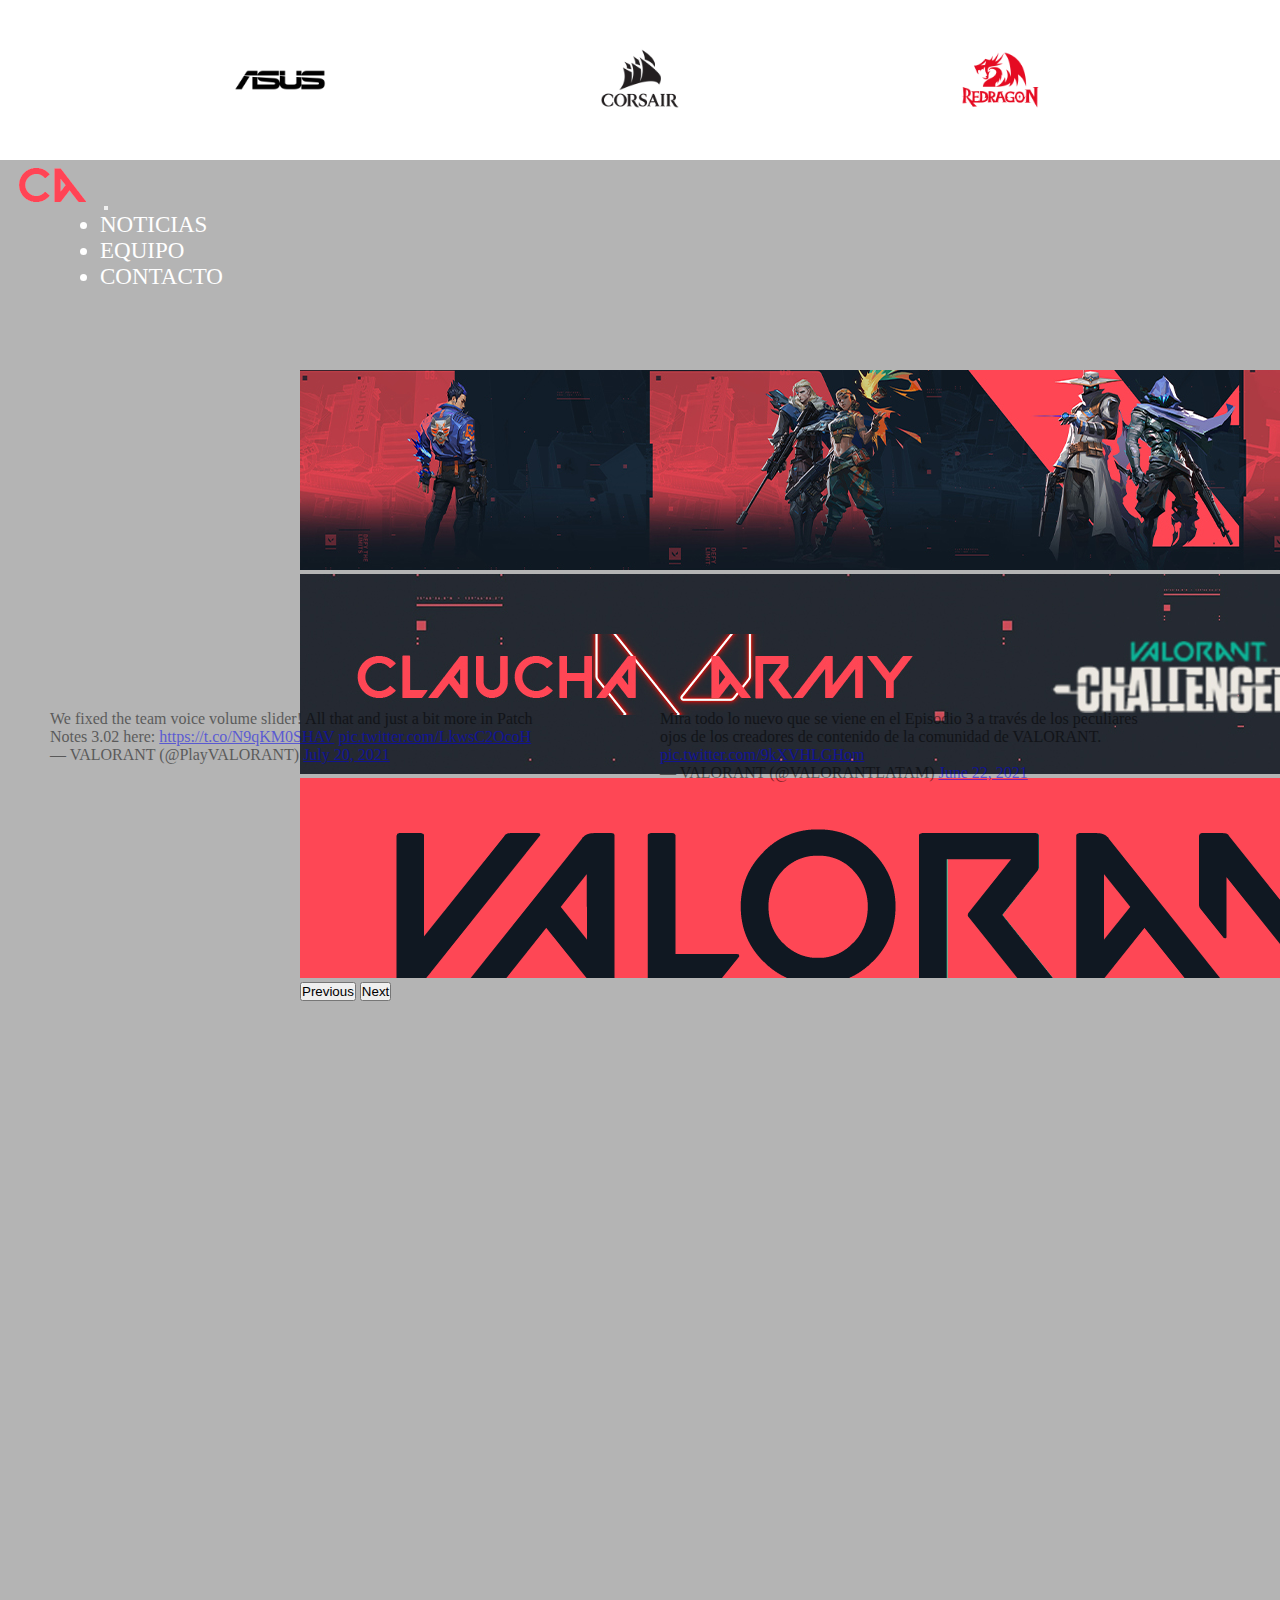
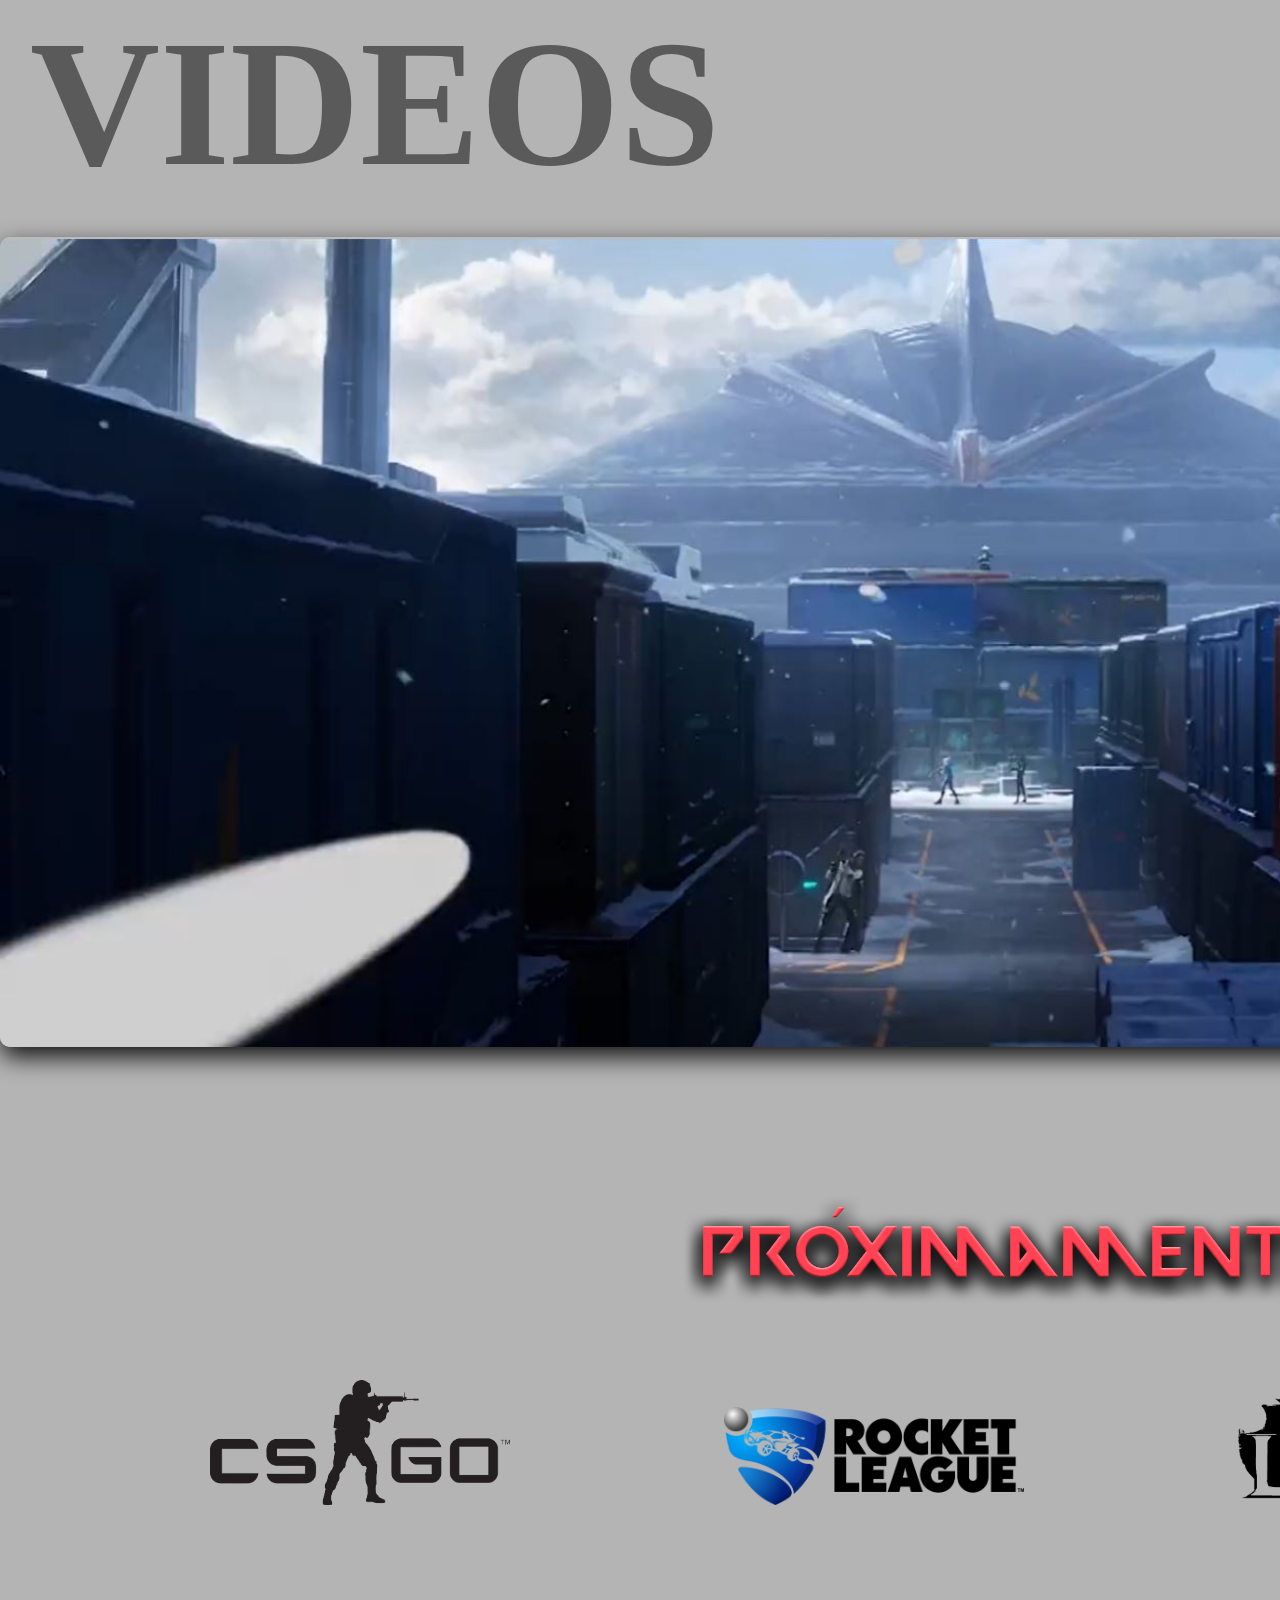
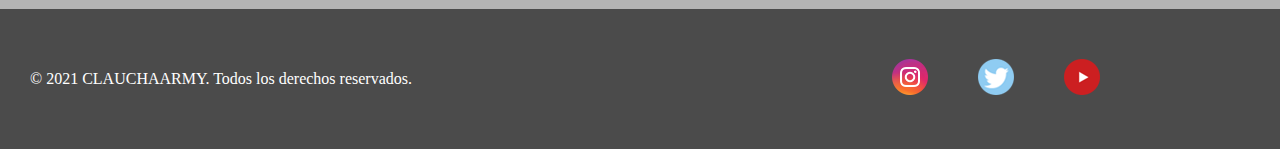
==== index.html @ 6632ad0b "se agrega responsive con exito" ====
<!doctype html>
<html lang="en">

<head>
    <meta charset="utf-8">
    <meta name="viewport" content="width=device-width, initial-scale=1">
    <link href="https://cdn.jsdelivr.net/npm/bootstrap@5.0.2/dist/css/bootstrap.min.css" rel="stylesheet"
        integrity="sha384-EVSTQN3/azprG1Anm3QDgpJLIm9Nao0Yz1ztcQTwFspd3yD65VohhpuuCOmLASjC" crossorigin="anonymous">
    <title>[C.A]</title>
    <link rel="shortcut icon" href="./icon/favicon.jpg" type="image/x-icon">
    <link rel="stylesheet" href="./css/style.css">
</head>

<body>

    <header class="headerIndex">
        <img class="imgIndex" src="./img/asus.png" alt="">
        <img class="imgIndex" src="./img/corsair.png" alt="">
        <!-- <img class="imgIndex" src="./img/razer.png" alt=""> -->
        <img class="imgIndex" src="./img/redragon.png" alt="">
    </header>


    <nav class="navbar navbar-expand-lg navbar-dark bg-dark">
        <div class="container-fluid">
            <a class="navbar-brand" href="#"><img src="./icon/logboton.png" alt=""></a>
            <button class="navbar-toggler" type="button" data-bs-toggle="collapse" data-bs-target="#navbarText"
                aria-controls="navbarText" aria-expanded="false" aria-label="Toggle navigation">
                <span class="navbar-toggler-icon"></span>
            </button>
            <div class="collapse navbar-collapse" id="navbarText">
                <ul class="navbar-nav me-auto mb-2 mb-lg-0">
                    <li class="nav-item">
                        <a class="nav-link" href="./html/noticias.html">Noticias</a>
                    </li>
                    <li class="nav-item">
                        <a class="nav-link" href="./html/equipo.html">Equipo</a>
                    </li>
                    <li class="nav-item">
                        <a class="nav-link" href="./html/contacto.html">Contacto</a>
                    </li>
                </ul>
            </div>
        </div>
    </nav>

    <div class="conteiner">

        <div class="carrucel">
            <div id="carouselExampleFade" class="carousel slide carousel-fade" data-bs-ride="carousel">
                <div class="carousel-inner">
                    <div class="carousel-item active">
                        <a href="#"><img src="./img/Valorantcarr1.jpg" class="d-block w-100" alt="..."></a>
                    </div>
                    <div class="carousel-item">
                        <a href="#"><img src="./img/Valorantcarr2.jpg" class="d-block w-100" alt="..."></a>
                    </div>
                    <div class="carousel-item">
                        <a href="#"></a><img src="./img/gifLogo.gif" class="d-block w-100" alt="..."></a>
                    </div>
                </div>
                <button class="carousel-control-prev" type="button" data-bs-target="#carouselExampleFade"
                    data-bs-slide="prev">
                    <span class="carousel-control-prev-icon" aria-hidden="true"></span>
                    <span class="visually-hidden">Previous</span>
                </button>
                <button class="carousel-control-next" type="button" data-bs-target="#carouselExampleFade"
                    data-bs-slide="next">
                    <span class="carousel-control-next-icon" aria-hidden="true"></span>
                    <span class="visually-hidden">Next</span>
                </button>
            </div>
        </div>
        <div class="index1">
            <blockquote class="twitter-tweet">
                <p lang="en" dir="ltr">We fixed the team voice volume slider! All that and just a bit more in Patch
                    Notes 3.02 here:
                    <a href="https://t.co/N9qKM0SHAV">https://t.co/N9qKM0SHAV</a> <a
                        href="https://t.co/LkwsC2OcoH">pic.twitter.com/LkwsC2OcoH</a>
                </p>&mdash; VALORANT (@PlayVALORANT) <a
                    href="https://twitter.com/PlayVALORANT/status/1417484693608542209?ref_src=twsrc%5Etfw">July 20,
                    2021</a>
            </blockquote>
            <script async src="https://platform.twitter.com/widgets.js" charset="utf-8"></script>
        </div>
        <div class="index2">
            <blockquote class="twitter-tweet">
                <p lang="es" dir="ltr">Mira todo lo nuevo que se viene en el Episodio 3 a través de los peculiares
                    ojos
                    de los
                    creadores de contenido de la comunidad de VALORANT. <a
                        href="https://t.co/9kXVHLGHom">pic.twitter.com/9kXVHLGHom</a></p>&mdash; VALORANT
                (@VALORANTLATAM) <a
                    href="https://twitter.com/VALORANTLATAM/status/1407352677143650310?ref_src=twsrc%5Etfw">June 22,
                    2021</a>

            </blockquote>
            <script async src="https://platform.twitter.com/widgets.js" charset="utf-8"></script>
        </div>
        </main>
        <div class="tablaIndex">
            <table class="table table-dark table-striped">
                <thead>
                    <tr>
                        <th scope="col">TORNEOS OFICIALES </th>
                        <th scope="col">TEAM CLAUCHAARMY</th>
                        <th scope="col"><img src="/icon/logboton.png" alt=""></th>
                    </tr>
                </thead>
                <tbody>
                    <tr>
                        <th scope="row">20 Agosto</th>
                        <td>VALORANT</td>
                        <td>Ignition Series</td>

                    </tr>
                    <tr>
                        <th scope="row">31 Agosto</th>
                        <td>VALORANT</td>
                        <td>Valorant VERSUS</td>

                    </tr>
                    <tr>
                        <th scope="row">5 Septiembre</th>
                        <td>VALORANT</td>
                        <td>Valorant Challenger</td>

                    </tr>
                    <tr>
                        <th scope="row">15 Septiembre</th>
                        <td>VALORANT</td>
                        <td>Valorant Challenger</td>

                    </tr>
                    <tr>
                        <th scope="row">2 Agosto</th>
                        <td>VALORANT</td>
                        <td>Valorant Challenger</td>

                    </tr>
                    <tr>
                        <th scope="row">16 Agosto</th>
                        <td>VALORANT</td>
                        <td>Valorant Challenger</td>

                    </tr>
                    <tr>
                        <th scope="row">-</th>
                        <td>-</td>
                        <td>-</td>

                    </tr>
                    <tr>
                        <th scope="row">-</th>
                        <td>-</td>
                        <td>-</td>

                    </tr>
                    <tr>
                        <th scope="row">-</th>
                        <td>-</td>
                        <td>-</td>

                    </tr>


                </tbody>
            </table>
        </div>
        <div class="mediaVideo">

            <div class="cajaVideo">
                <div class="linkVideo">
                    <a href="./html/videos.html">
                        <h3>VIDEOS</h3>
                    </a>
                </div>
                <video id="videoIndex" src="./video/Retake-hero-desktop.mp4" autoplay loop muted
                    poster="./img/poster.JPG"></video>
            </div>
        </div>
        <div class="subNoticia">
            <img id="imgSub" src="./img/Próximamente.png" alt="">
        </div>
        <div class="subnoti">
            <img src="./img/teamcsgo.png" alt=""> <img class="subnoti" src="./img/rocket-team.png" alt=""> <img
                class="subnoti" src="./img/Lol-team.png" alt="">
        </div>
    </div>
    </div>


    <footer class="footerClass">
        <p class="derechos">© 2021 CLAUCHAARMY. Todos los derechos reservados.</p>
        <div class="redes">
            <a target="_blank" href="https://www.instagram.com/claucha_army/"><img src="./icon/social_instagram.png"
                    alt=""></a> <a target="_blank" href="https://twitter.com/LukitasAranda"><img
                    src="./icon/social_twitter.png" alt=""></a><a target="_blank"
                href="https://www.youtube.com/channel/UCp8lCw_TEuAUe3MjjVn-g2Q"><img src="./icon/social_youtube.png"
                    alt=""></a>
        </div>
    </footer>

    <script src="https://cdn.jsdelivr.net/npm/@popperjs/core@2.9.2/dist/umd/popper.min.js"
        integrity="sha384-IQsoLXl5PILFhosVNubq5LC7Qb9DXgDA9i+tQ8Zj3iwWAwPtgFTxbJ8NT4GN1R8p"
        crossorigin="anonymous"></script>
    <script src="https://cdn.jsdelivr.net/npm/bootstrap@5.0.2/dist/js/bootstrap.min.js"
        integrity="sha384-cVKIPhGWiC2Al4u+LWgxfKTRIcfu0JTxR+EQDz/bgldoEyl4H0zUF0QKbrJ0EcQF"
        crossorigin="anonymous"></script>
</body>

</html>
---- css/style.css ----
* {
  margin: 0;
  padding: 0;
}

body {
  width: 100%;
  background-color: rgb(180, 180, 180)
}

/* header */

.headerIndex {
  background-color: #fff;
  display: flex;
  justify-content: space-evenly;
  align-items: center;
}

.imgIndex {
  margin: 30px;
  display: flex;
  width: 100px;
  height: auto;
}

/* navbar */

.logboton {
  margin-left: 50px;
  padding-top: -10px;
}

.nav-menu {
  display: -webkit-box;
  display: -ms-flexbox;
  display: flex;
  -webkit-box-pack: start;
      -ms-flex-pack: start;
          justify-content: flex-start;
  margin-right: 40px;
  list-style: none;
}

.nav-item {
  margin-left: 100px;
  text-transform: uppercase;
  color: #fff;
  font-size: 23px;
}

.nav-link {
  color: white;
  text-decoration: none;
}

.nav-link:hover {
  color: #fff;
  border-radius: 10px 5px;
  background-color: rgba(196, 83, 68, 0.733);
  -webkit-transition: all 0.5ms linear;
  transition: all 0.5ms linear;
}

/* main */

.logoIndex {
  min-width: 50%;
  min-height: 50%;
  margin-right: 20rem;
}

.index1 {
  width: 500px;
  height: 800px;
  margin: 50px;
  opacity: 0.5;
}

.index1:hover {
  opacity: 1;
}

.index2 {
  width: 500px;
  height: 800px;
  margin: 50px;
  opacity: 0.5;
}

.index2:hover {
  opacity: 1;
}

/* tabla */

.tablaIndex {
  margin: 30px;
  width: auto;
  margin-top: 50px;
}

/* video */

#videoIndex {
  margin-bottom: 100px;
  width: 100%;
  height: auto;
  border-radius: 10px;
  box-shadow: 1px 10px 25px rgba(0,0,0,0.9);
  z-index: 100;
}

.mediaVideo .linkVideo {
  font-family: fantasy;
  z-index: 200;
}

.mediaVideo .linkVideo a {
  color: rgba(0,0,0,0.5);
  text-decoration: none;
}

.mediaVideo .linkVideo a:hover {
  transition: 0.6s;
  color: #fff;
}

.mediaVideo .linkVideo a h3 {
  font-size: 180px;
  margin: 30px;
}

/* subnoticias */

.subNoticia {
  font-family: fantasy;
  font-size: 120px;
  color: #fff;
}

.subnoti img {
  padding-bottom: 100px;
  width: 300px;
  height: auto;
  margin-left: 210px;
}

/* footer */

.footerClass {
  position: relative;
  background-color: #4b4b4b;
  display: flex;
  justify-content: space-between;
  align-items: center;
  padding: 30px;
}

.redes {
  display: -webkit-box;
  display: -ms-flexbox;
  display: flex;
  -webkit-box-align: center;
      -ms-flex-align: center;
          align-items: center;
  -webkit-box-pack: center;
      -ms-flex-pack: center;
          justify-content: center;
  padding: 20px;
  padding-right: 100px;
  color: white;
}

.redes img {
  padding-right: 50px;
}

.derechos {
  color: white;
  font-family: fantasy;
}

.carrucel {
  margin-left: 300px;
  width: 1300px;
  height: 200px;
  margin-top: 80px;
  margin-bottom: 80px;
}

#carouselExampleFade {
  border-radius: 5px;
}

.conteiner {
  display: grid;
  grid-template-columns: repeat(3, 1fr);
  grid-template-rows: repeat(5, auto);
  gap: 10px;
}

.conteiner .carrucel {
  grid-column: 1 / -1;
  grid-row: 1 / 2;
}

.conteiner .index1 {
  grid-column: 1 / 2;
  grid-row: 2 / 2;
}

.conteiner .index2 {
  grid-column: 2 / 2;
  grid-row: 2 / 3;
}

.conteiner .tablaIndex {
  grid-column: 3 / 4;
  grid-row: 3 / 2;
}

.conteiner .mediaVideo {
  grid-column: -4 / -1;
  grid-row: 3 / 3;
}

.conteiner .linkVideo {
  grid-column: -4 / -1;
  grid-row: 3 / 3;
}

.conteiner .subNoticia {
  grid-column: 2 / 3;
  grid-row: 4 / 4;
}

.conteiner .subnoti {
  grid-column: 1 / 4;
  grid-row: 5 / 6;
}

/* html videos */

#tituloVid h3{
  color: #ff4555;
  font-family: fantasy;
  width: 20%;
  padding-left: 20px;
  margin: 40px;
  font-size: 30px;
  border: 2px solid #ffffff;
  border-radius: 10px;
}

.conteinerVideos {
  display: grid;
  grid-template-columns: repeat(3, 0.5fr);
  grid-template-rows: repeat(2, auto);
  gap: 10px;
}

.conteinerVideos .video1 {
  grid-column: 1 / 2;
  grid-row: 1 / 2;
}

.conteinerVideos .video2 {
  grid-column: 2 / 3;
  grid-row: 1 / 2;
}

.conteinerVideos .video3 {
  -ms-grid-column: 3;
  -ms-grid-column-span: 1;
  grid-column: 3 / 4;
  -ms-grid-row: 1;
  -ms-grid-row-span: 1;
  grid-row: 1 / 2;
}

.conteinerVideos .video4 {
  -ms-grid-column: 2;
  -ms-grid-column-span: -1;
  grid-column: 2 / 1;
  -ms-grid-row: 2;
  grid-row: 2 / 2;
}

.conteinerVideos .video5 {
  -ms-grid-column: 2;
  grid-column: 2 / 2;
  -ms-grid-row: 2;
  -ms-grid-row-span: 1;
  grid-row: 2 / 3;
}

.conteinerVideos .video6 {
  -ms-grid-column: 3;
  -ms-grid-column-span: 1;
  grid-column: 3 / 4;
  -ms-grid-row: 2;
  -ms-grid-row-span: 1;
  grid-row: 2 / 3;
}

#titulovid {
  margin: 30px;
}

.videohtml {
  margin: 30px;
  margin-bottom: 100px;
}

/* html equipo */

.box-equipo {
  margin-top: 100px;
  height: auto;
}

.box-equipo .imgEquipo {
  margin: 120px;
  border: 4px solid #fff;
  border-radius: 10px;
  filter: grayscale(100%);
  transition: all 800ms linear;

}

.imgEquipo{
    margin: 25px;
    opacity: 0.8;
    border: 10px solid #eee;
}
 
.imgEquipo:hover {
  transition: all 800ms linear;
  opacity: 1;
  -webkit-box-shadow: 0px 0px 20px rgba(255,255,255,0.8);
  -moz-box-shadow: 0px 0px 20px rgba(255,255,255,0.8);
  box-shadow: 0px 0px 20px rgba(255,255,255,0.8);
  filter: grayscale(0%);
}





/* html noticias */
.contNoticias {
  background-image: url(../img-noticias/backg-noticias.jpg);
}

.noticiasNew {
  display: flex;
  flex-direction: column;
  align-items: flex-start;
  margin: 120px 0px 150px 50px;

}

.noticiasNew img {
  border: 3px solid #fff;
  border-radius: 10px;
}

.noticiasNew a {
  color: #fff;
  text-decoration: none;
}

.noticiasNew p {
  margin-bottom: 120px;
  text-transform: uppercase;
  font-family: fantasy;
}

/* html contacto */

.cajaFormulario {
  background-color: rgb(26, 25, 25);
  margin: 100px;
  width: 300px;
  height: 800px;
  border: 2px solid white;
  box-shadow: 25px 15px 20px rgba(0,0,0,0.5);
  border-radius: 10px;

}
.formulario {
  margin: 50px;
}

.labelblanco {
    color: white;
}

.checks {
  margin: 5px; 
}

.pais {
  margin-bottom: 30px;
}



.contenedorGrid {
  display: grid;
  grid-template-columns: repeat(3, 0.5fr);
  grid-template-rows: repeat(2, auto);
  gap: 10px;
}

.contenedorGrid .cajaFormulario {
  grid-column: 1 / 2;
  grid-row: 1 / 2 ;
}

.contenedorGrid .cajaRedes {
  grid-column: 2 / 4;
  grid-row: 1 / 2;
}

.cajaRedes {
  display: flex;
  height: 100vh;
  align-items: center;

}

.cajaRedes ul li {
  display: inline-block;
  margin: 0 5px;
  text-align: center;
}

.cajaRedes ul li a {
  display: block;
  padding: 10px;
  line-height: 50px;
  font-size: 18px;
  
}

.cajaRedes ul li a img {
  width: 130px;
  height: auto;
  filter: grayscale(100%);
  transition: all 500ms linear;
}

.cajaRedes ul:hover a {
  filter: blur(2px);
}

.cajaRedes ul li a:hover {
  transform: translateY(20px) scale(1.05);
  filter: none;
}

.cajaRedes ul li a img:hover {
  width: 130px;
  height: auto;
  filter: grayscale(0%);
    transition: all 500ms linear;
}

@media screen and (max-width: 800px) {

  body {
    width: 100%;
  }

  .conteiner {
  display: flex;
  flex-direction: column;
 }

  .headerIndex {
  background-color: #fff;
  display: flex;
  }
  
  .imgIndex {
  margin: 0;
  display: flex;
  height: auto;
  }
}

/* main */

@media screen and (max-width: 800px) {
  
  .nav-link {
  width: 50%;
 }

  .carrucel {
   margin: 0px;
  width: 100%;
  height: auto;
 }
 
  .index1 {
  width: 100%;
  height: auto;
  opacity: 0.5;
  margin: 0%;
 }
 .index2 {
  width: 100%;
  height: auto;
  opacity: 0.5;
  margin: 0%;
 }

 .tablaIndex {
  margin: 0%;
  width: 100%;
  margin-top: 20px;
 }
 .mediaVideo {
   display: grid;
   grid-template-columns: repeat(1, 1fr);
   grid-template-rows: repeat(1, auto);
 }

 #videoIndex {
   grid-column: 1 / 2;
   grid-row: 1 / 2;
 }

  .cajaVideo .linkVideo a h3{
    grid-column: 1 / 2 ;
    grid-row: 1 / 2 ;
  }

 #videoIndex {
  margin-bottom: 100px;
  width: 100%;
  height: auto;
  border-radius: 10px;
  box-shadow: 1px 10px 25px rgba(0,0,0,0.9);
  z-index: 100;
 }

 /* .cajaVideo .linkVideo {
  font-family: fantasy;
  z-index: 200;
 } */

 .linkVideo a {
  color: #fff;
  text-decoration: none;
 }

 .cajaVideo .linkVideo a h3 {
  font-size: 30px;
  margin: 30px;
 }

 #imgSub {
   width: 20rem;

 }
 
 .subnoti img {
  width: 80px;
  height: auto;
  margin: 10px;
  margin-left: 20px;
}

}

/* html equipo */

@media screen and (max-width: 800px) {

  .box-equipo {
    display: flex;
    flex-direction: column;
   margin-top: 100px;
   height: auto;
 }

 .box-equipo .imgEquipo {
  margin: 10px;
  border: 4px solid #fff;
  border-radius: 10px;
  filter: grayscale(100%);
  transition: all 800ms linear;

 }

 .imgEquipo{
    margin: 25px;
    opacity: 0.8;
    border: 10px solid #eee;
 }
 
 .imgEquipo:hover {
  transition: all 800ms linear;
  opacity: 1;
  -webkit-box-shadow: 0px 0px 20px rgba(255,255,255,0.8);
  -moz-box-shadow: 0px 0px 20px rgba(255,255,255,0.8);
  box-shadow: 0px 0px 20px rgba(255,255,255,0.8);
  filter: grayscale(0%);
 }
}
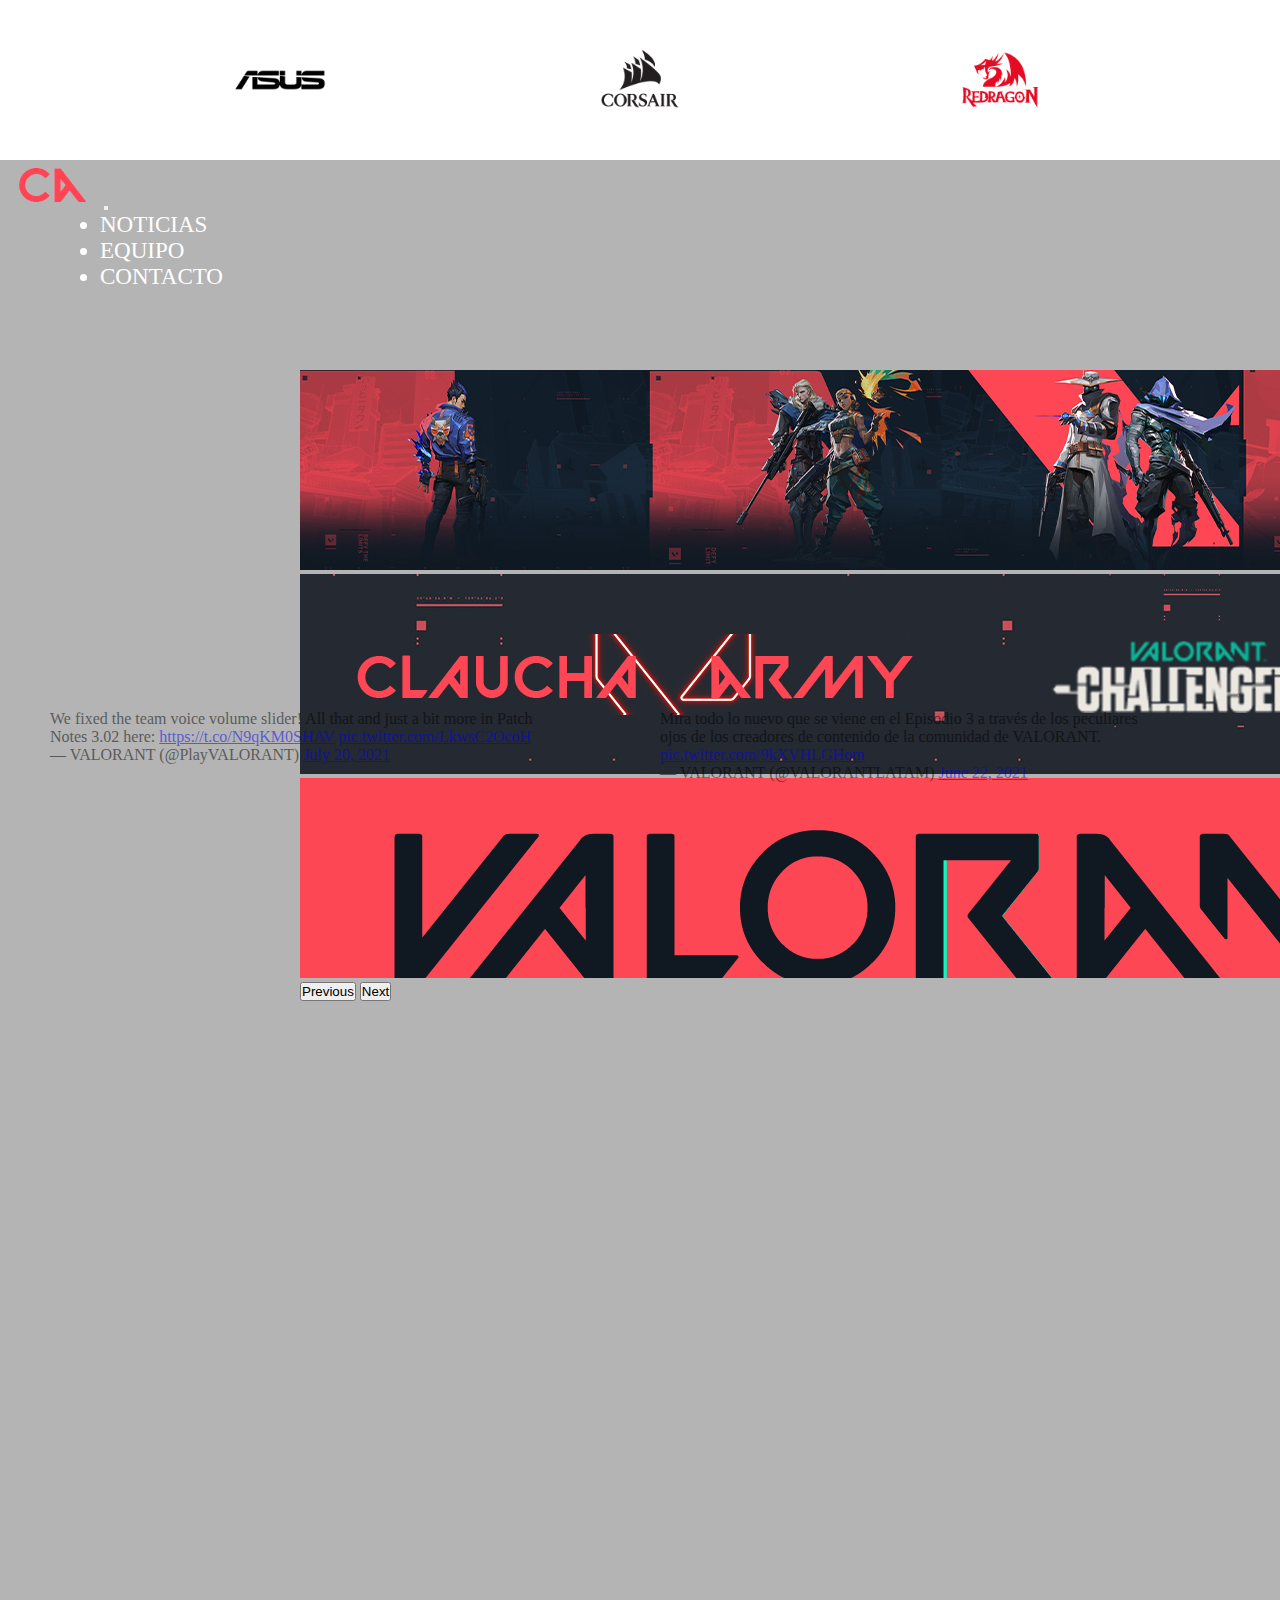
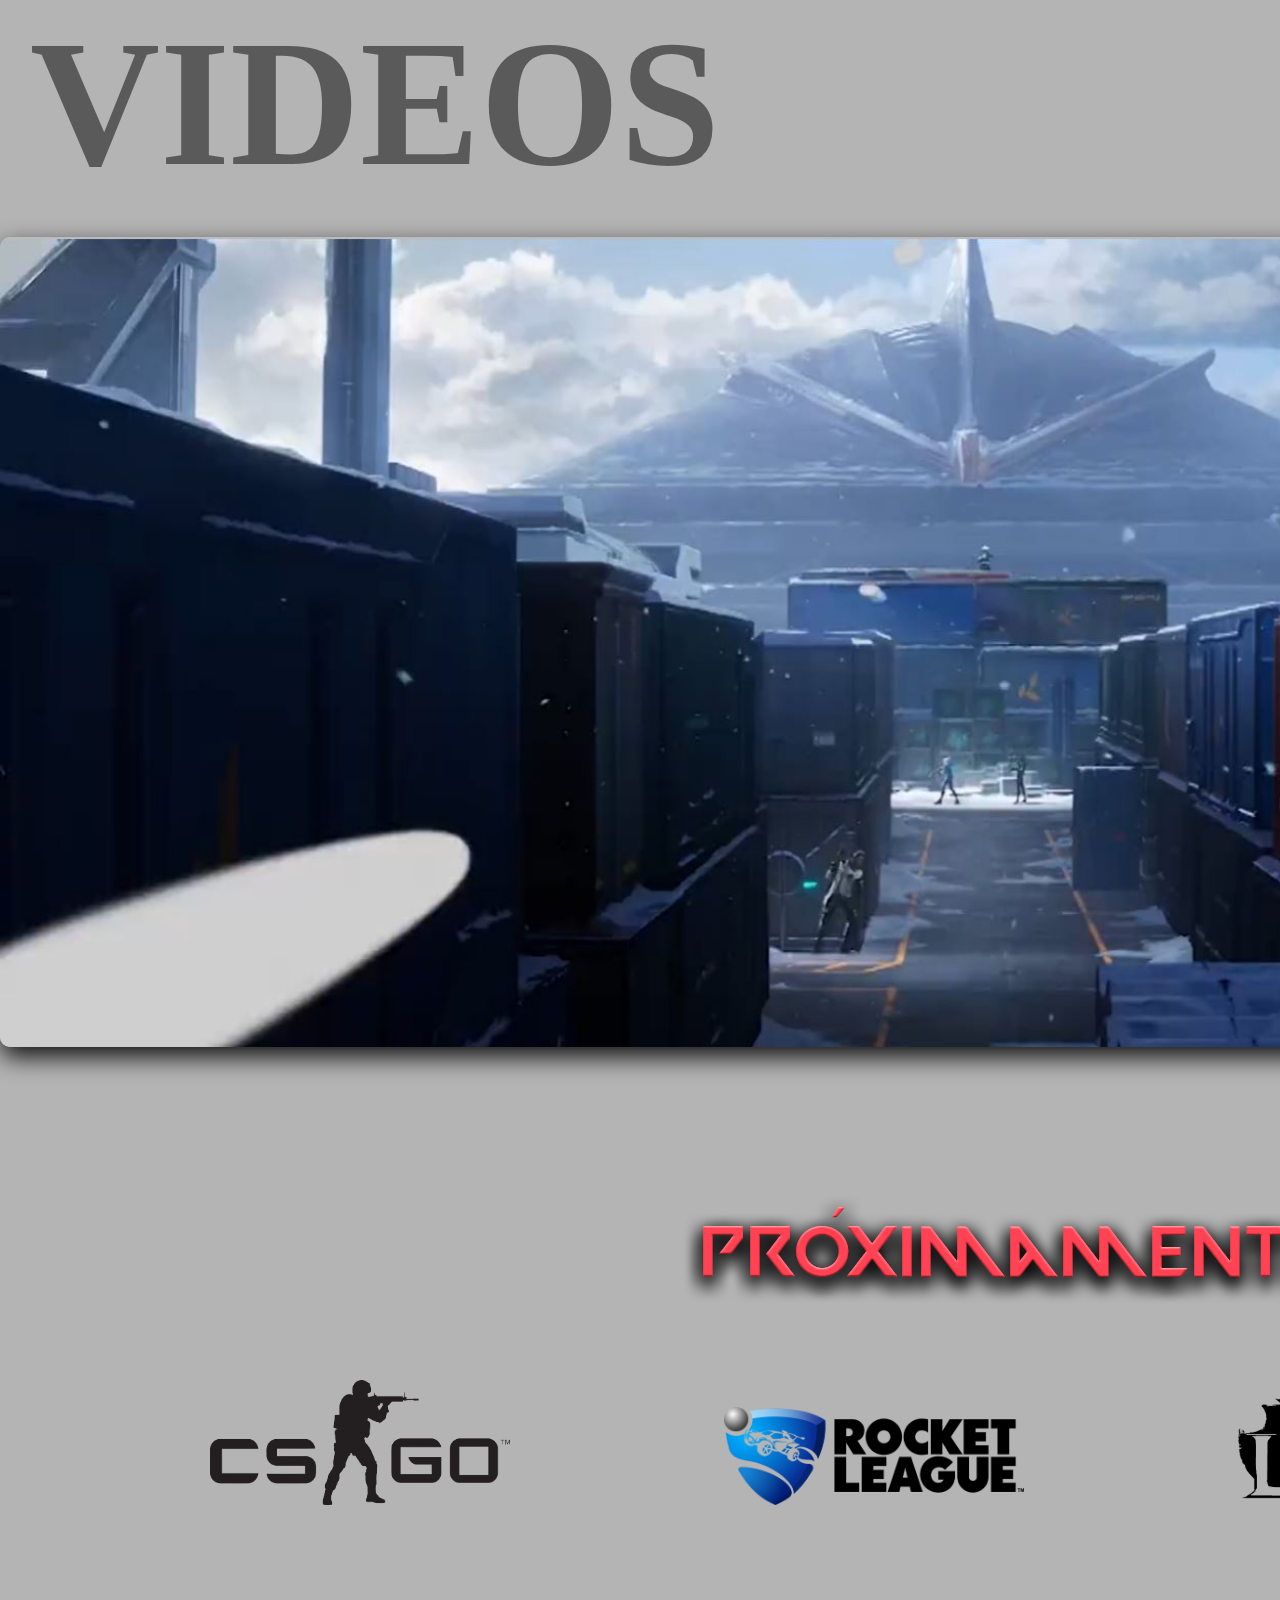
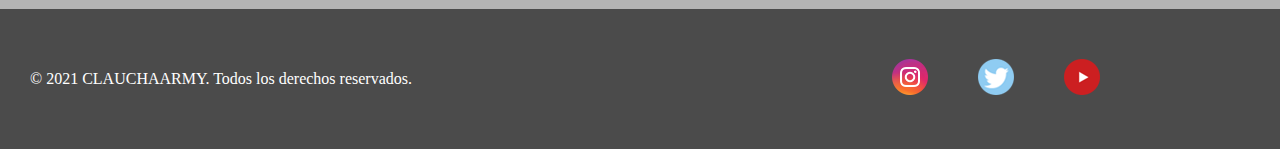
==== commit e8041e30: "se agrega responsive total" ====
--- a/index.html
+++ b/index.html
@@ -19,7 +19,6 @@
         <!-- <img class="imgIndex" src="./img/razer.png" alt=""> -->
         <img class="imgIndex" src="./img/redragon.png" alt="">
     </header>
-
 
     <nav class="navbar navbar-expand-lg navbar-dark bg-dark">
         <div class="container-fluid">
--- a/css/style.css
+++ b/css/style.css
@@ -584,12 +584,13 @@
   .box-equipo {
     display: flex;
     flex-direction: column;
-   margin-top: 100px;
-   height: auto;
+   margin-top: 0px;
+   margin-left: 0px;
+
  }
 
  .box-equipo .imgEquipo {
-  margin: 10px;
+  margin: 50px;
   border: 4px solid #fff;
   border-radius: 10px;
   filter: grayscale(100%);
@@ -598,7 +599,6 @@
  }
 
  .imgEquipo{
-    margin: 25px;
     opacity: 0.8;
     border: 10px solid #eee;
  }
@@ -611,4 +611,35 @@
   box-shadow: 0px 0px 20px rgba(255,255,255,0.8);
   filter: grayscale(0%);
  }
+
+ .footerClass {
+   padding-left: 10px;
+  position: relative;
+  background-color: #4b4b4b;
+  display: flex;
+  /* justify-content: space-between;
+  align-items: center; */
+ }
+
+ .redes img {
+  padding-right:3px;
+ }
+}
+
+@media screen and (max-width: 800px) {
+  .contenedorGrid {
+    display: flex;
+    flex-direction: column;
+  }
+  .cajaFormulario {
+  background-color: rgb(26, 25, 25);
+  margin: 10px;
+  width: 300px;
+  height: 800px;
+  border: 2px solid white;
+  box-shadow: 25px 15px 20px rgba(0,0,0,0.5);
+  border-radius: 10px;
+
+ }
+
 }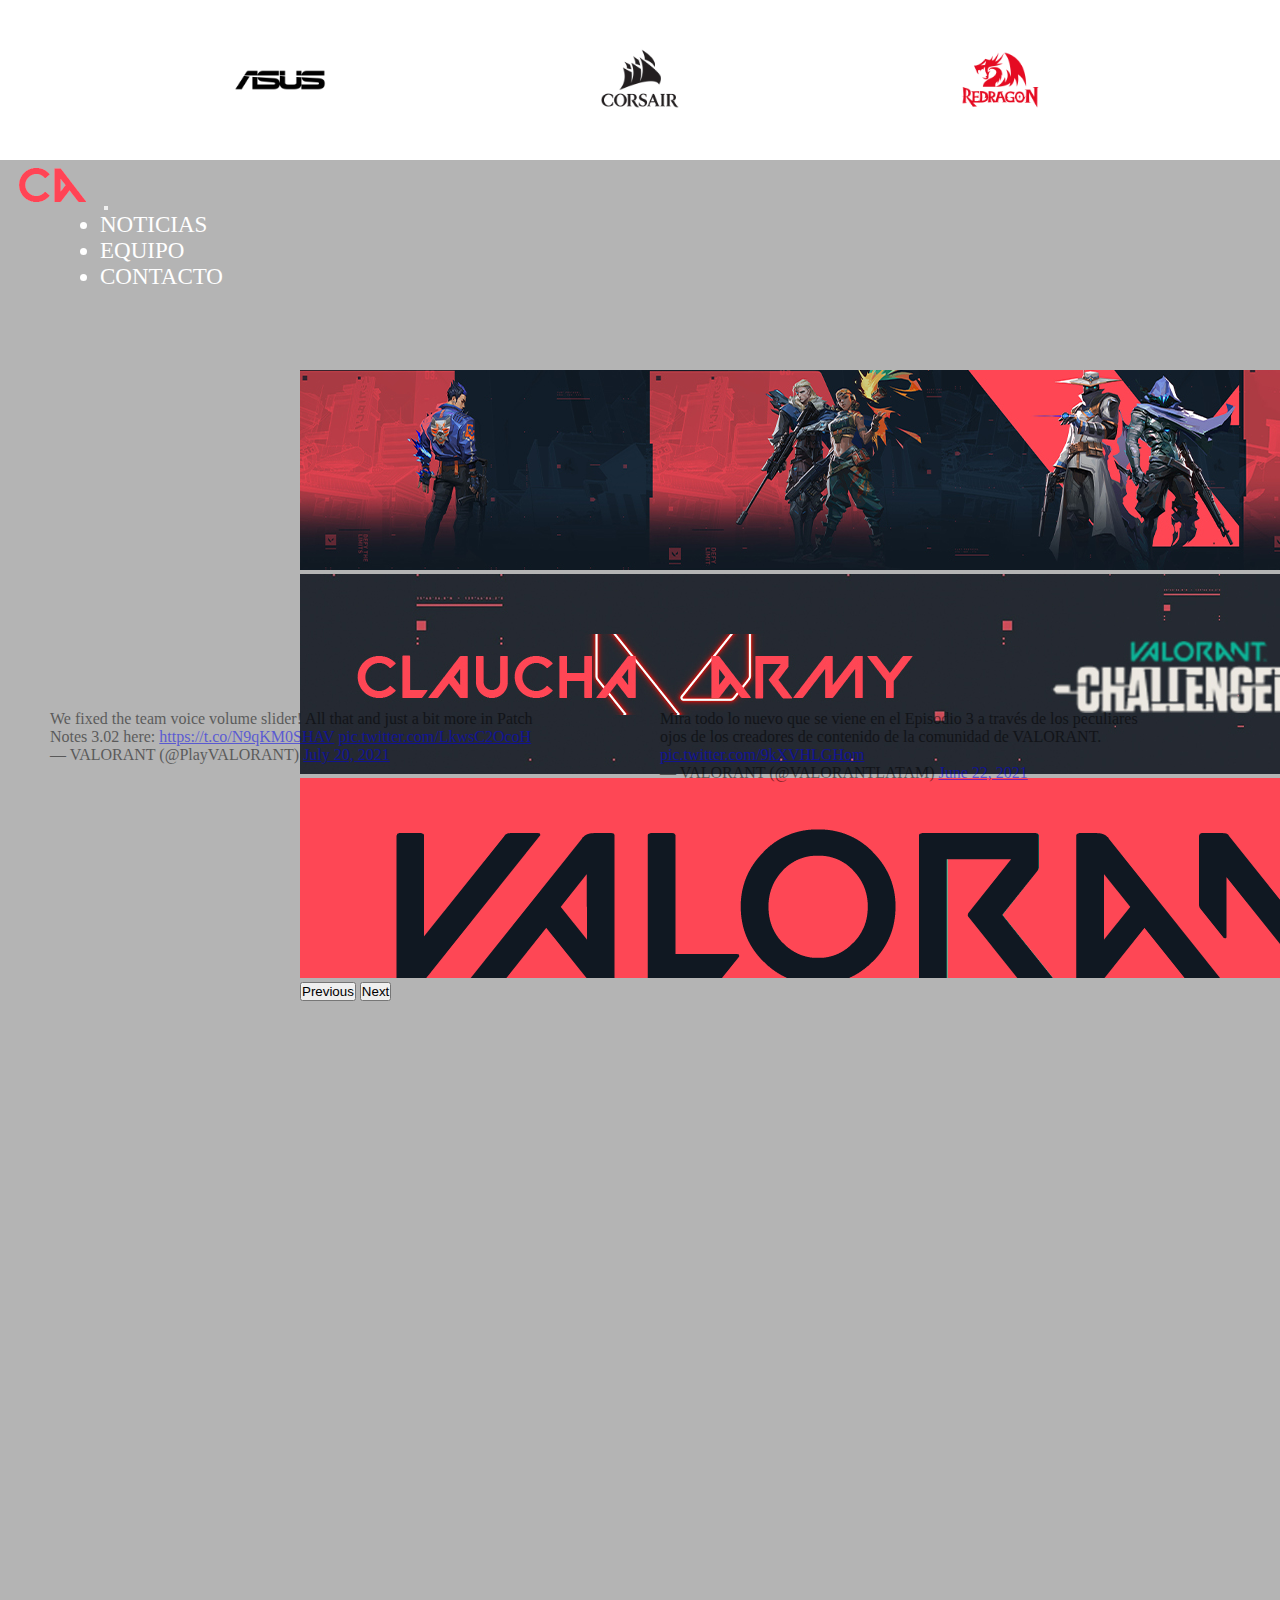
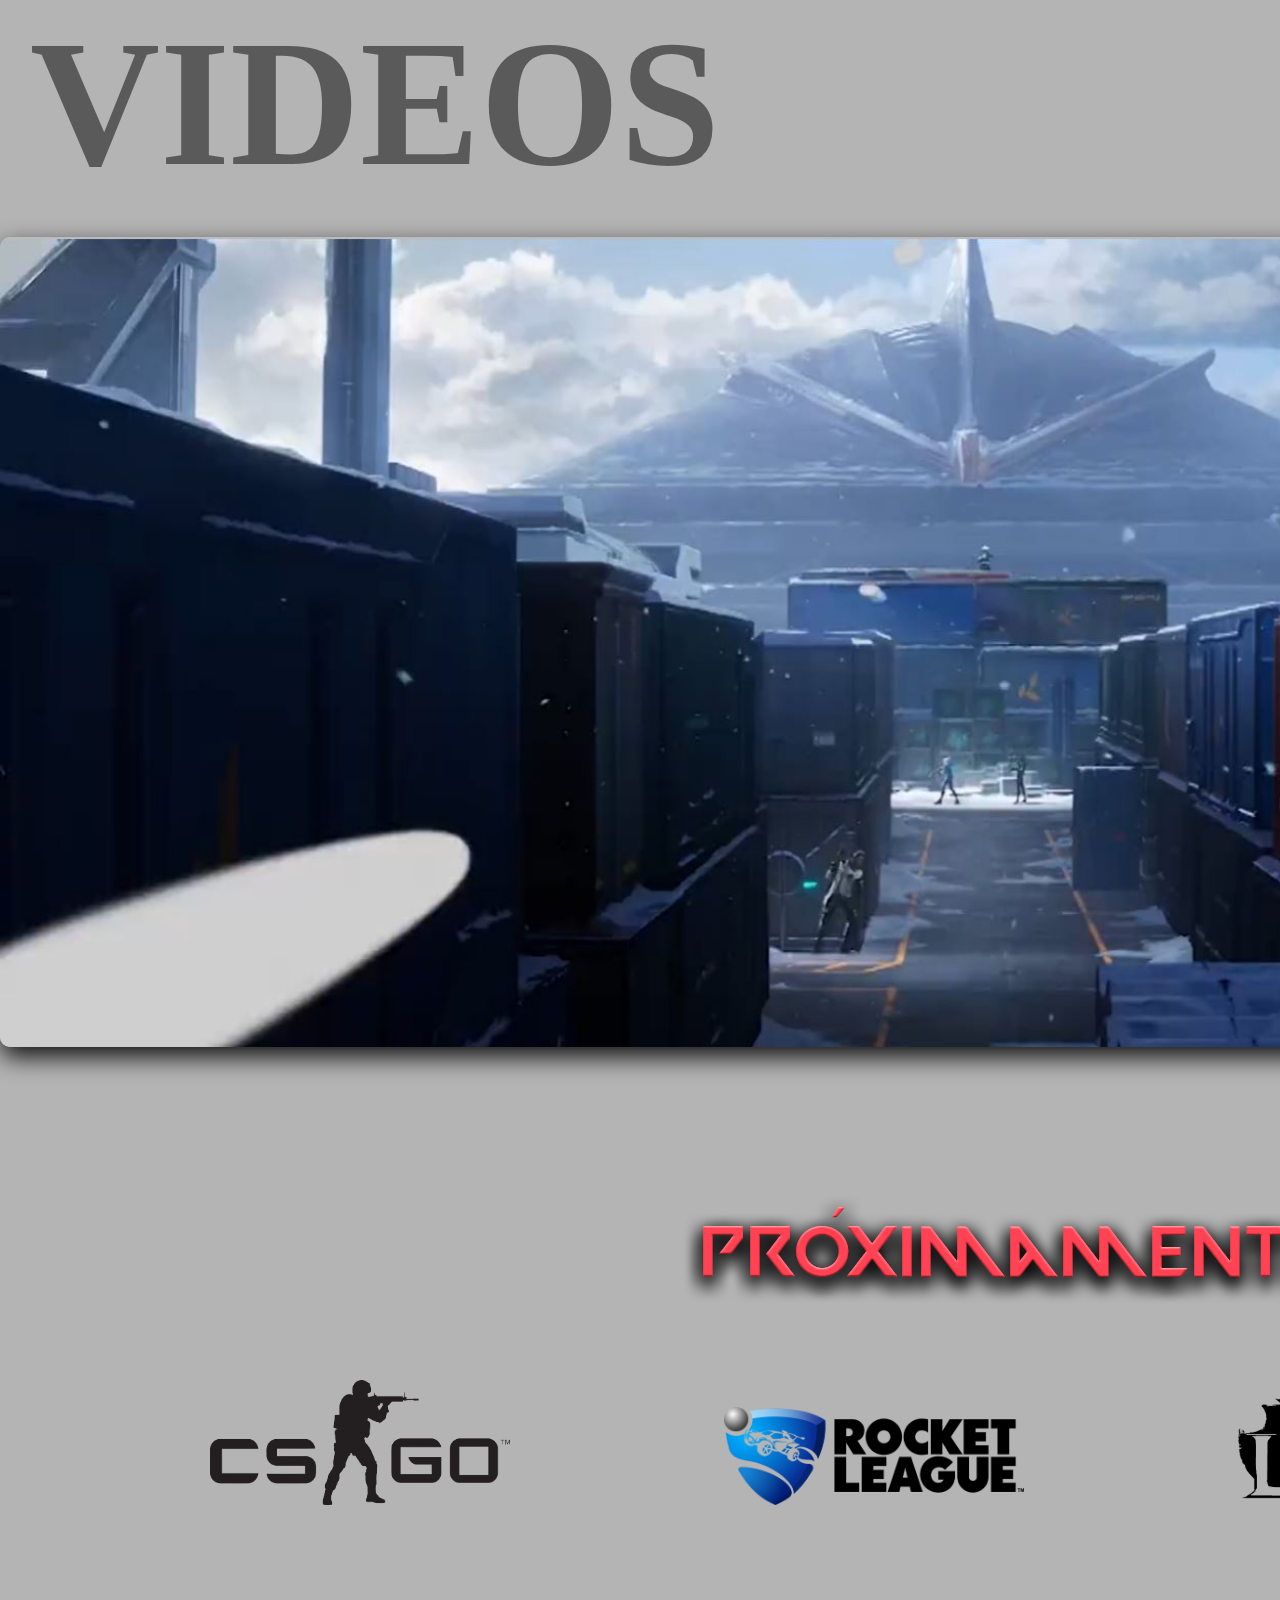
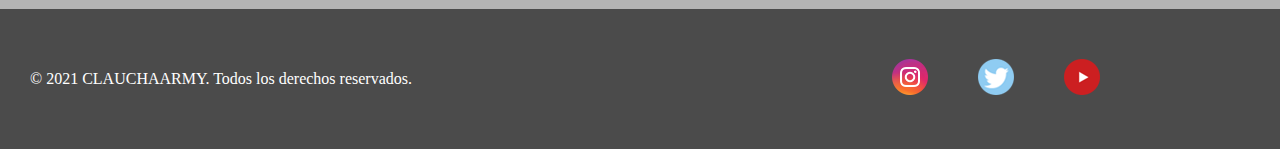
==== commit 46fddc06: "se agrega responsive total" ====
--- a/index.html
+++ b/index.html
@@ -55,7 +55,7 @@
                         <a href="#"><img src="./img/Valorantcarr2.jpg" class="d-block w-100" alt="..."></a>
                     </div>
                     <div class="carousel-item">
-                        <a href="#"></a><img src="./img/gifLogo.gif" class="d-block w-100" alt="..."></a>
+                        <a href="#"><img src="./img/gifLogo.gif" class="d-block w-100" alt="..."></a>
                     </div>
                 </div>
                 <button class="carousel-control-prev" type="button" data-bs-target="#carouselExampleFade"
@@ -96,7 +96,7 @@
             </blockquote>
             <script async src="https://platform.twitter.com/widgets.js" charset="utf-8"></script>
         </div>
-        </main>
+
         <div class="tablaIndex">
             <table class="table table-dark table-striped">
                 <thead>
@@ -186,7 +186,7 @@
                 class="subnoti" src="./img/Lol-team.png" alt="">
         </div>
     </div>
-    </div>
+
 
 
     <footer class="footerClass">
--- a/css/style.css
+++ b/css/style.css
@@ -405,8 +405,6 @@
   margin-bottom: 30px;
 }
 
-
-
 .contenedorGrid {
   display: grid;
   grid-template-columns: repeat(3, 0.5fr);
@@ -467,6 +465,8 @@
   filter: grayscale(0%);
     transition: all 500ms linear;
 }
+
+/* responsive */
 
 @media screen and (max-width: 800px) {
 
@@ -642,4 +642,33 @@
 
  }
 
+}
+@media screen and (max-width: 800px) {
+ .conteinerVideos {
+ display: flex;
+ flex-direction: column;
+ }
+
+ #tituloVid h3{
+  color: #ff4555;
+  font-family: fantasy;
+  width: 100%;
+  margin: 0px;
+  margin-top: 40px;
+  font-size: 30px;
+  border: 2px solid #ffffff;
+  border-radius: 10px;
+ }
+ 
+ .videohtml {
+   width: 100%;
+  margin: 0px;
+  margin-bottom: 20px;
+ }
+
+ .conteinerVideos iframe {
+   width: 100%;
+   margin-top: 30px;
+ }
+
 }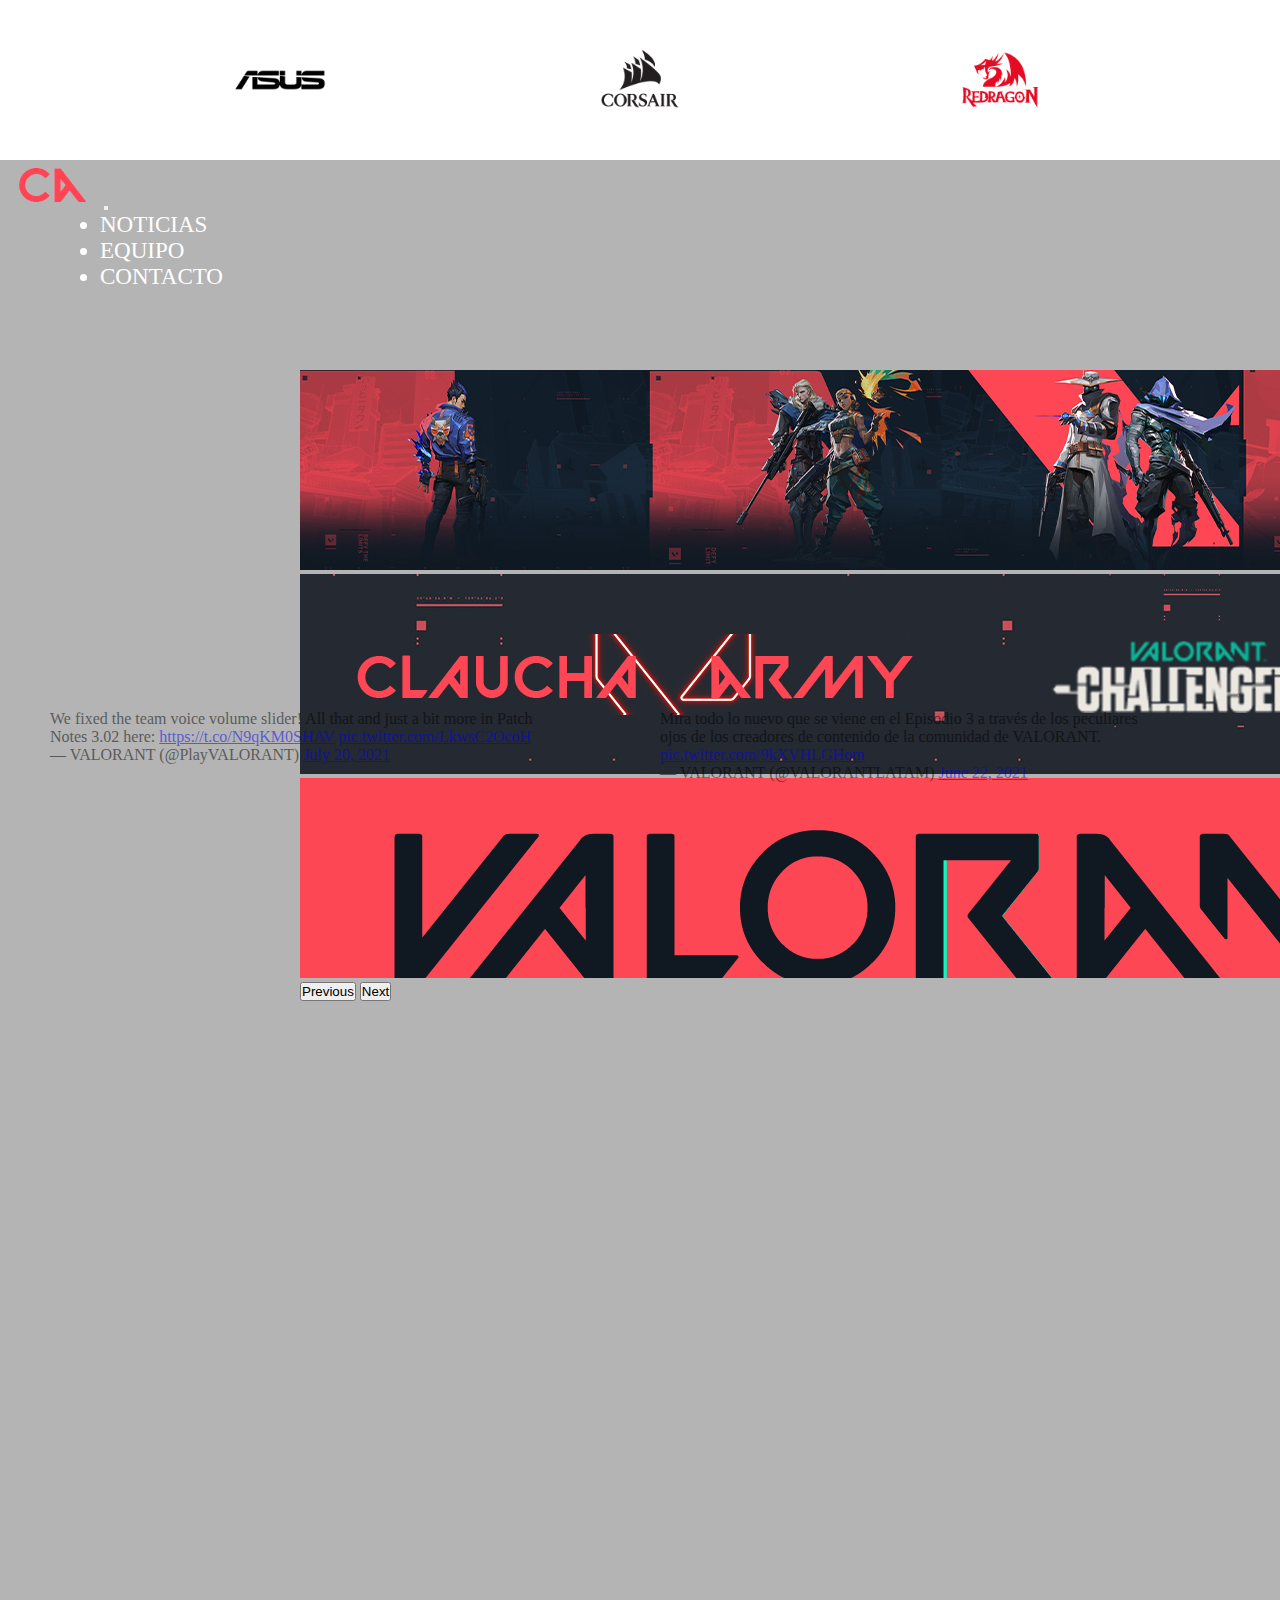
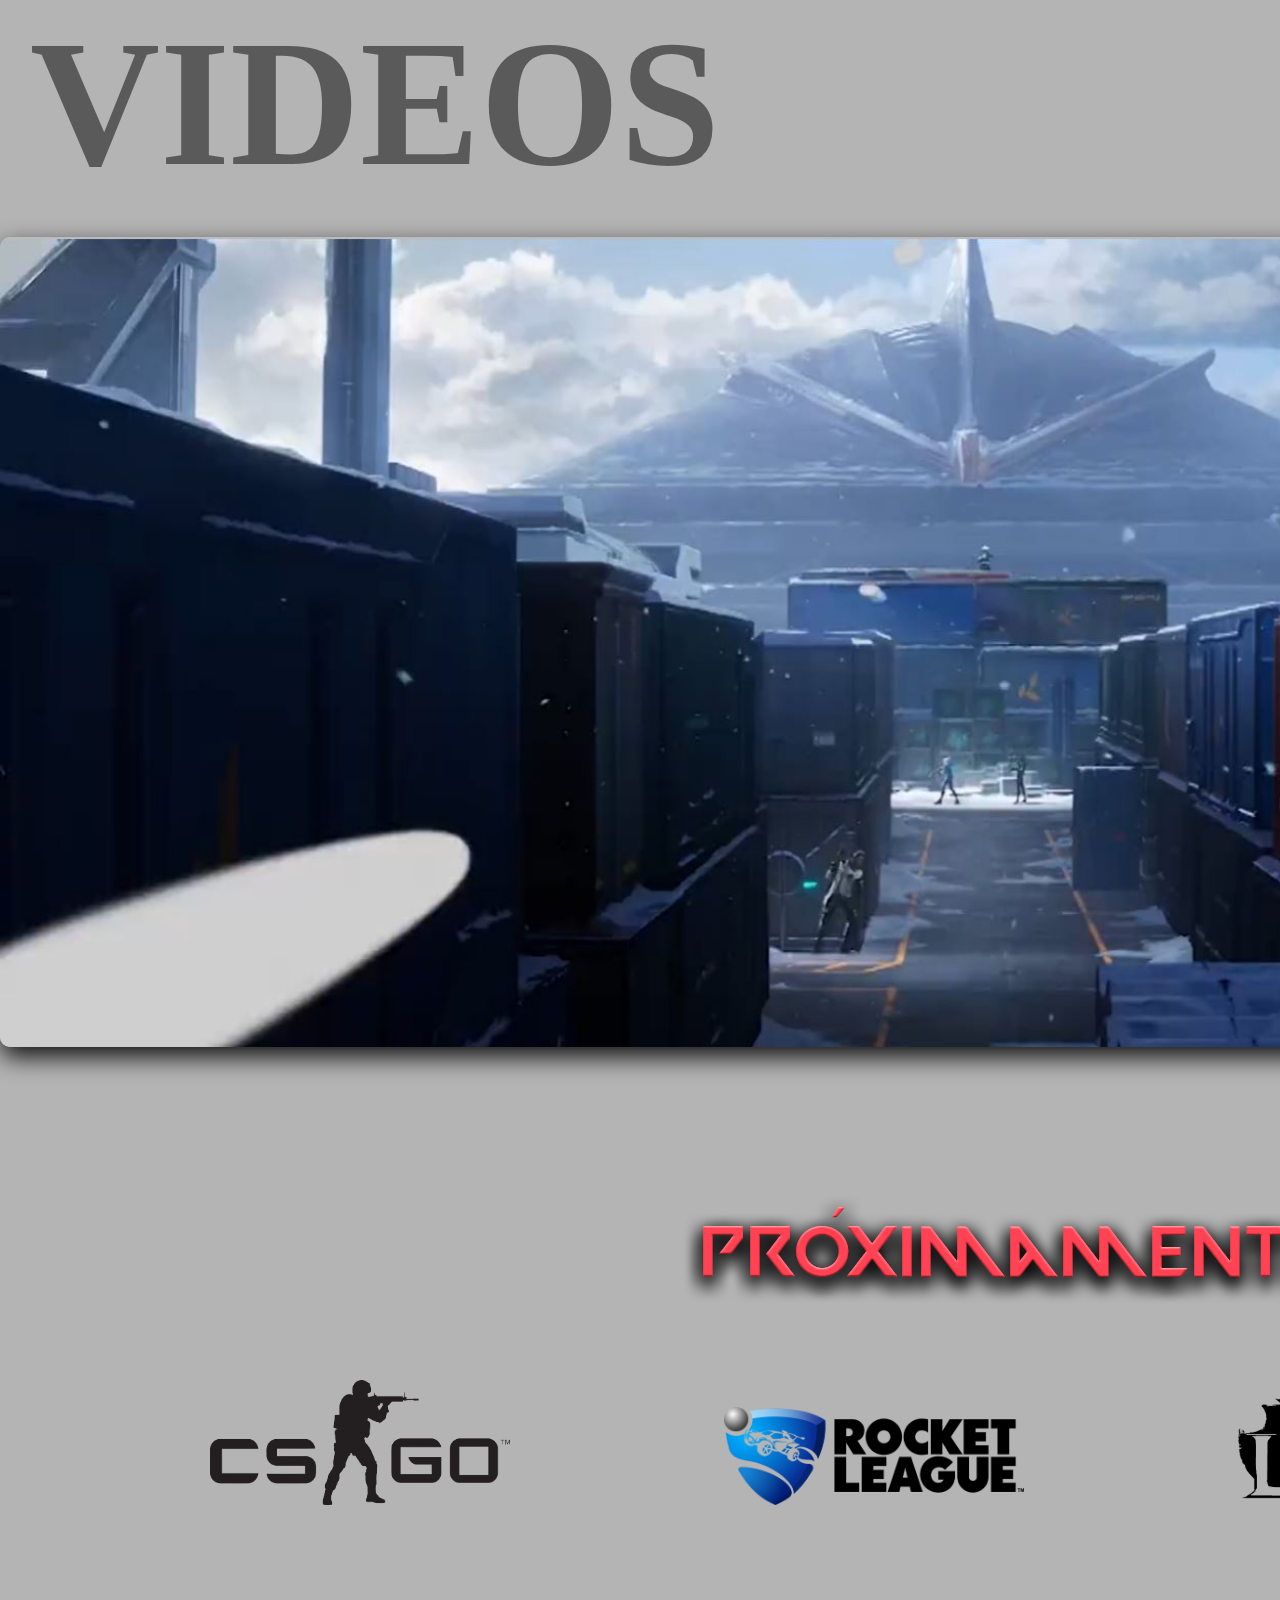
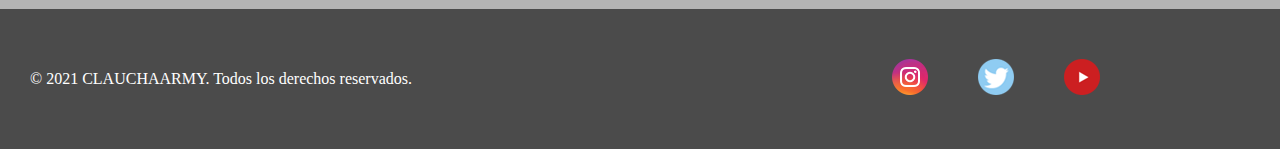
==== commit c944e7b9: "commit de cambios varios" ====
--- a/index.html
+++ b/index.html
@@ -19,6 +19,7 @@
         <!-- <img class="imgIndex" src="./img/razer.png" alt=""> -->
         <img class="imgIndex" src="./img/redragon.png" alt="">
     </header>
+
 
     <nav class="navbar navbar-expand-lg navbar-dark bg-dark">
         <div class="container-fluid">
@@ -55,7 +56,7 @@
                         <a href="#"><img src="./img/Valorantcarr2.jpg" class="d-block w-100" alt="..."></a>
                     </div>
                     <div class="carousel-item">
-                        <a href="#"><img src="./img/gifLogo.gif" class="d-block w-100" alt="..."></a>
+                        <a href="#"></a><img src="./img/gifLogo.gif" class="d-block w-100" alt="..."></a>
                     </div>
                 </div>
                 <button class="carousel-control-prev" type="button" data-bs-target="#carouselExampleFade"
@@ -96,7 +97,7 @@
             </blockquote>
             <script async src="https://platform.twitter.com/widgets.js" charset="utf-8"></script>
         </div>
-
+        </main>
         <div class="tablaIndex">
             <table class="table table-dark table-striped">
                 <thead>
@@ -186,7 +187,7 @@
                 class="subnoti" src="./img/Lol-team.png" alt="">
         </div>
     </div>
-
+    </div>
 
 
     <footer class="footerClass">
--- a/css/style.css
+++ b/css/style.css
@@ -405,6 +405,8 @@
   margin-bottom: 30px;
 }
 
+
+
 .contenedorGrid {
   display: grid;
   grid-template-columns: repeat(3, 0.5fr);
@@ -466,8 +468,6 @@
     transition: all 500ms linear;
 }
 
-/* responsive */
-
 @media screen and (max-width: 800px) {
 
   body {
@@ -489,6 +489,18 @@
   display: flex;
   height: auto;
   }
+
+  .footerClass {
+  width: 100%;
+  background-color: #4b4b4b;
+  display: flex;
+  justify-content: space-between;
+  align-items: center;
+ }
+
+ .redes img {
+  padding-right: 5px;
+ }
 }
 
 /* main */
@@ -496,7 +508,7 @@
 @media screen and (max-width: 800px) {
   
   .nav-link {
-  width: 50%;
+  width: 100%;
  }
 
   .carrucel {
@@ -525,7 +537,7 @@
  }
  .mediaVideo {
    display: grid;
-   grid-template-columns: repeat(1, 1fr);
+   grid-template-columns: repeat(1, auto);
    grid-template-rows: repeat(1, auto);
  }
 
@@ -539,7 +551,7 @@
     grid-row: 1 / 2 ;
   }
 
- #videoIndex {
+ .cajaVideo #videoIndex {
   margin-bottom: 100px;
   width: 100%;
   height: auto;
@@ -548,10 +560,10 @@
   z-index: 100;
  }
 
- /* .cajaVideo .linkVideo {
+ .cajaVideo .linkVideo {
   font-family: fantasy;
   z-index: 200;
- } */
+ }
 
  .linkVideo a {
   color: #fff;
@@ -582,15 +594,15 @@
 @media screen and (max-width: 800px) {
 
   .box-equipo {
+    margin: 50px;
     display: flex;
     flex-direction: column;
-   margin-top: 0px;
-   margin-left: 0px;
-
+   margin-top: 100px;
+   height: auto;
  }
 
  .box-equipo .imgEquipo {
-  margin: 50px;
+  margin: 10px;
   border: 4px solid #fff;
   border-radius: 10px;
   filter: grayscale(100%);
@@ -599,6 +611,7 @@
  }
 
  .imgEquipo{
+    margin: 25px;
     opacity: 0.8;
     border: 10px solid #eee;
  }
@@ -611,64 +624,5 @@
   box-shadow: 0px 0px 20px rgba(255,255,255,0.8);
   filter: grayscale(0%);
  }
-
- .footerClass {
-   padding-left: 10px;
-  position: relative;
-  background-color: #4b4b4b;
-  display: flex;
-  /* justify-content: space-between;
-  align-items: center; */
- }
-
- .redes img {
-  padding-right:3px;
- }
-}
-
-@media screen and (max-width: 800px) {
-  .contenedorGrid {
-    display: flex;
-    flex-direction: column;
-  }
-  .cajaFormulario {
-  background-color: rgb(26, 25, 25);
-  margin: 10px;
-  width: 300px;
-  height: 800px;
-  border: 2px solid white;
-  box-shadow: 25px 15px 20px rgba(0,0,0,0.5);
-  border-radius: 10px;
-
- }
-
-}
-@media screen and (max-width: 800px) {
- .conteinerVideos {
- display: flex;
- flex-direction: column;
- }
-
- #tituloVid h3{
-  color: #ff4555;
-  font-family: fantasy;
-  width: 100%;
-  margin: 0px;
-  margin-top: 40px;
-  font-size: 30px;
-  border: 2px solid #ffffff;
-  border-radius: 10px;
- }
- 
- .videohtml {
-   width: 100%;
-  margin: 0px;
-  margin-bottom: 20px;
- }
-
- .conteinerVideos iframe {
-   width: 100%;
-   margin-top: 30px;
- }
-
-}+}
+
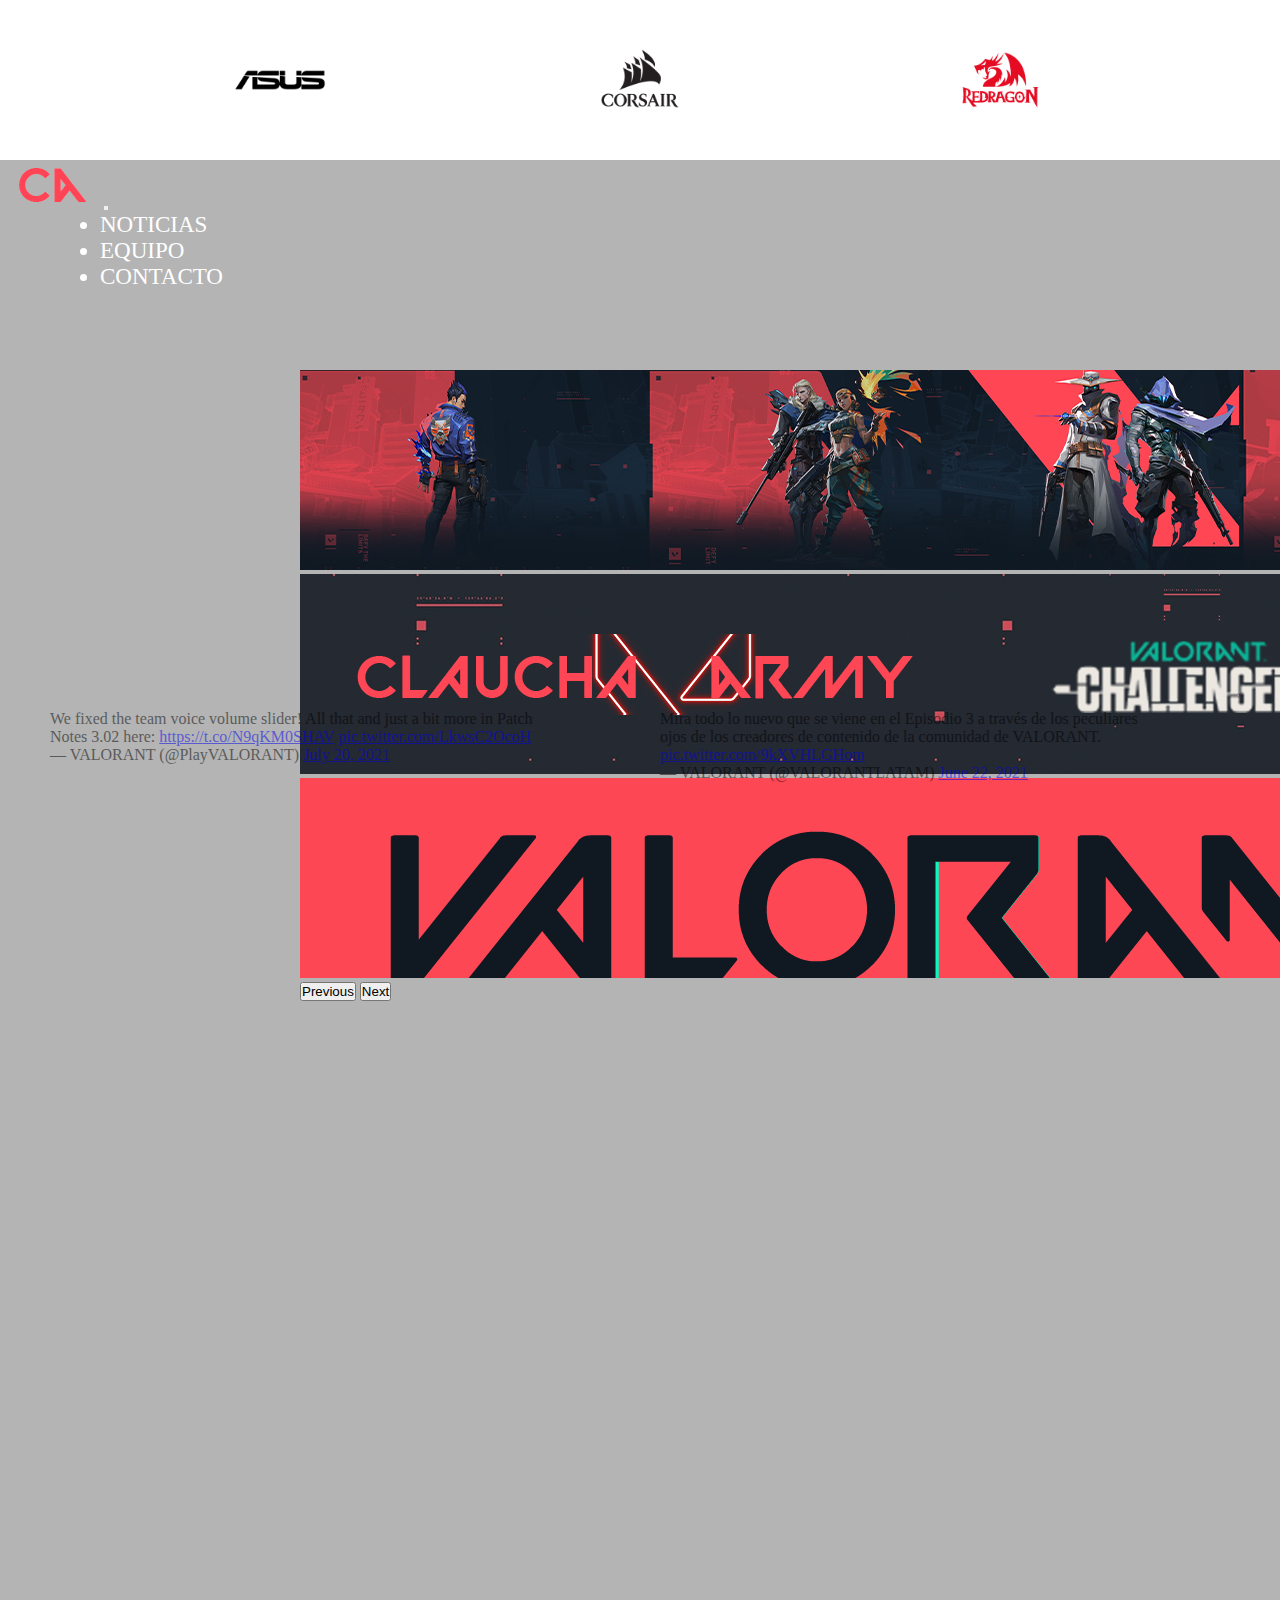
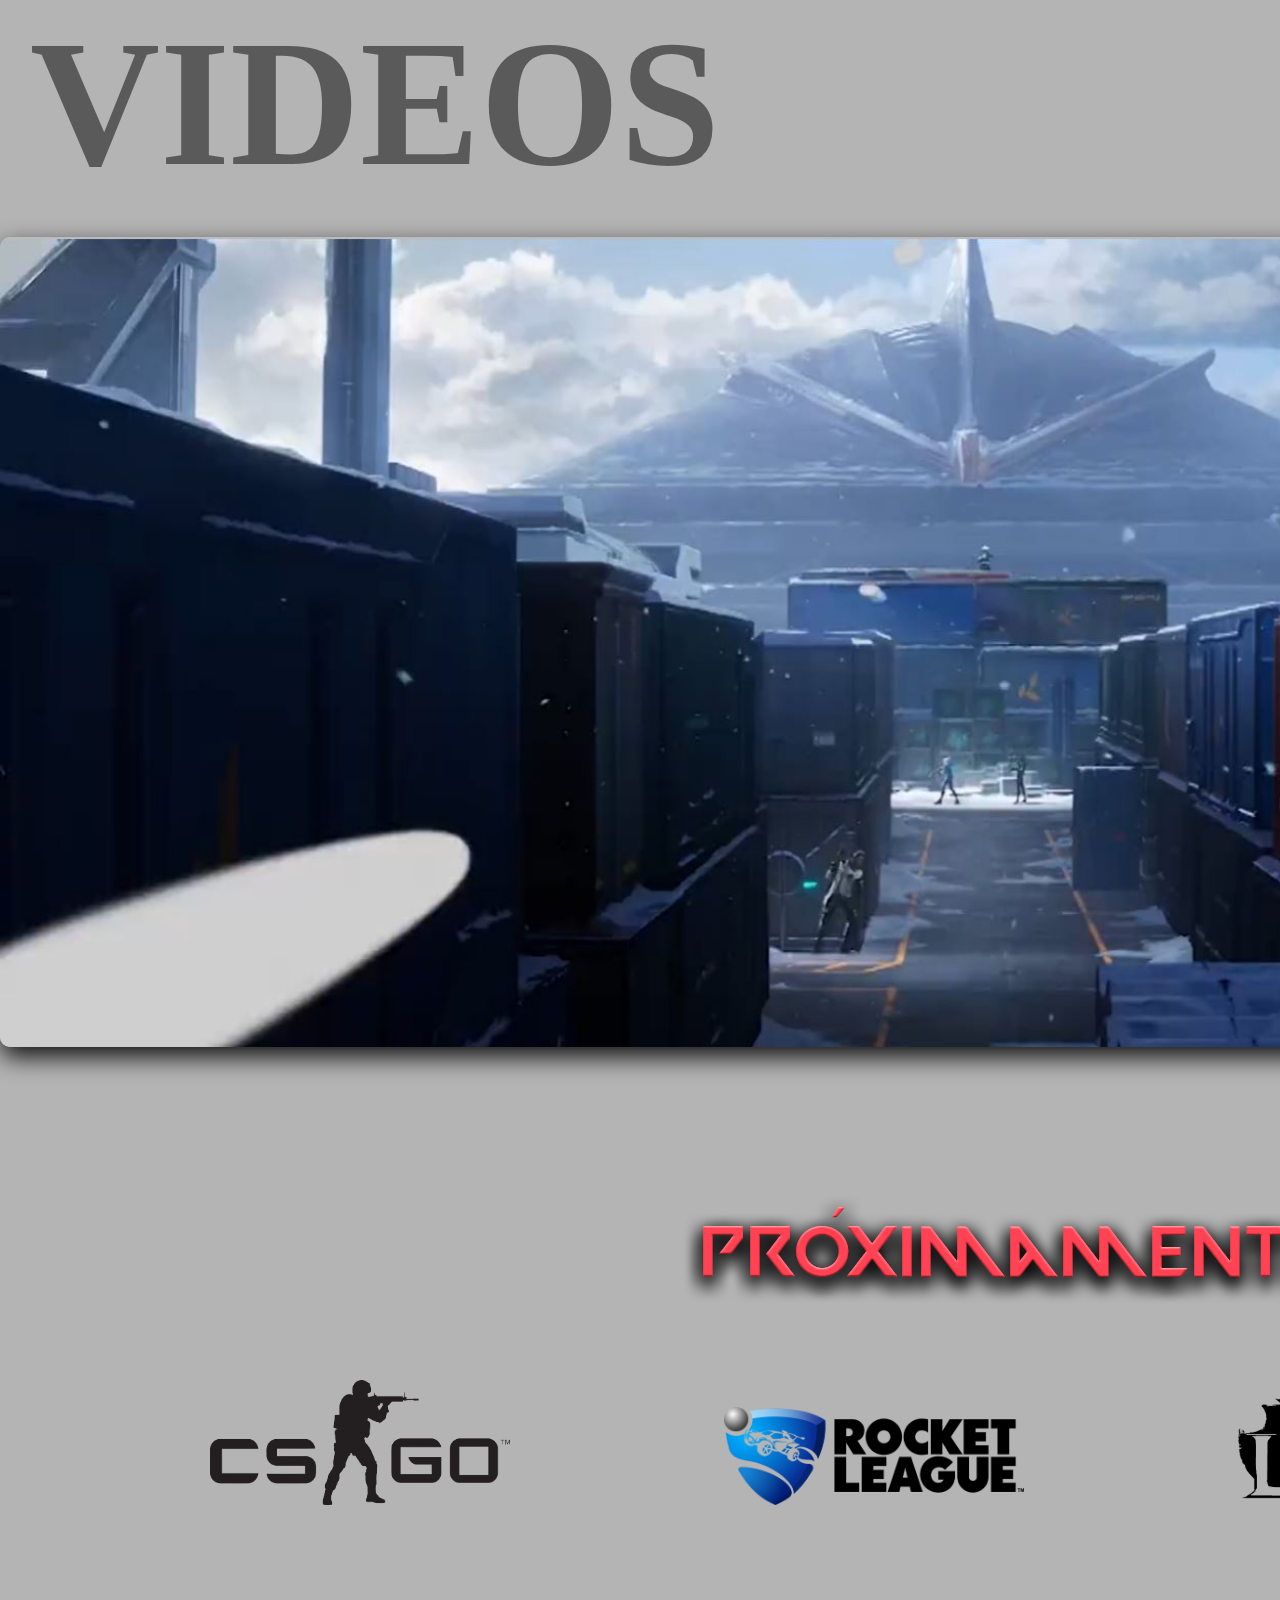
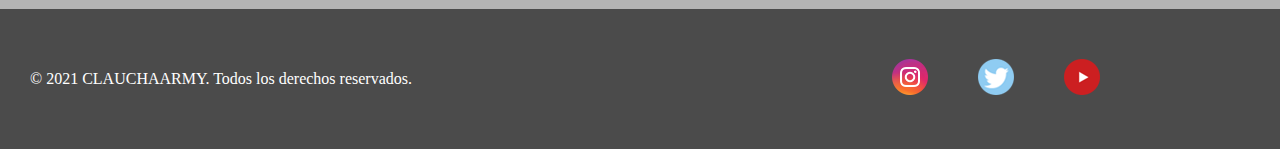
==== commit fc680329: "Merge pull request #1 from Lucas-Aranda/Proyecto" ====
--- a/index.html
+++ b/index.html
@@ -19,7 +19,6 @@
         <!-- <img class="imgIndex" src="./img/razer.png" alt=""> -->
         <img class="imgIndex" src="./img/redragon.png" alt="">
     </header>
-
 
     <nav class="navbar navbar-expand-lg navbar-dark bg-dark">
         <div class="container-fluid">
@@ -56,7 +55,7 @@
                         <a href="#"><img src="./img/Valorantcarr2.jpg" class="d-block w-100" alt="..."></a>
                     </div>
                     <div class="carousel-item">
-                        <a href="#"></a><img src="./img/gifLogo.gif" class="d-block w-100" alt="..."></a>
+                        <a href="#"><img src="./img/gifLogo.gif" class="d-block w-100" alt="..."></a>
                     </div>
                 </div>
                 <button class="carousel-control-prev" type="button" data-bs-target="#carouselExampleFade"
@@ -97,7 +96,7 @@
             </blockquote>
             <script async src="https://platform.twitter.com/widgets.js" charset="utf-8"></script>
         </div>
-        </main>
+
         <div class="tablaIndex">
             <table class="table table-dark table-striped">
                 <thead>
@@ -187,7 +186,7 @@
                 class="subnoti" src="./img/Lol-team.png" alt="">
         </div>
     </div>
-    </div>
+
 
 
     <footer class="footerClass">
--- a/css/style.css
+++ b/css/style.css
@@ -405,8 +405,6 @@
   margin-bottom: 30px;
 }
 
-
-
 .contenedorGrid {
   display: grid;
   grid-template-columns: repeat(3, 0.5fr);
@@ -468,6 +466,8 @@
     transition: all 500ms linear;
 }
 
+/* responsive */
+
 @media screen and (max-width: 800px) {
 
   body {
@@ -489,18 +489,6 @@
   display: flex;
   height: auto;
   }
-
-  .footerClass {
-  width: 100%;
-  background-color: #4b4b4b;
-  display: flex;
-  justify-content: space-between;
-  align-items: center;
- }
-
- .redes img {
-  padding-right: 5px;
- }
 }
 
 /* main */
@@ -508,7 +496,7 @@
 @media screen and (max-width: 800px) {
   
   .nav-link {
-  width: 100%;
+  width: 50%;
  }
 
   .carrucel {
@@ -537,7 +525,7 @@
  }
  .mediaVideo {
    display: grid;
-   grid-template-columns: repeat(1, auto);
+   grid-template-columns: repeat(1, 1fr);
    grid-template-rows: repeat(1, auto);
  }
 
@@ -551,7 +539,7 @@
     grid-row: 1 / 2 ;
   }
 
- .cajaVideo #videoIndex {
+ #videoIndex {
   margin-bottom: 100px;
   width: 100%;
   height: auto;
@@ -560,10 +548,10 @@
   z-index: 100;
  }
 
- .cajaVideo .linkVideo {
+ /* .cajaVideo .linkVideo {
   font-family: fantasy;
   z-index: 200;
- }
+ } */
 
  .linkVideo a {
   color: #fff;
@@ -594,15 +582,15 @@
 @media screen and (max-width: 800px) {
 
   .box-equipo {
-    margin: 50px;
     display: flex;
     flex-direction: column;
-   margin-top: 100px;
-   height: auto;
+   margin-top: 0px;
+   margin-left: 0px;
+
  }
 
  .box-equipo .imgEquipo {
-  margin: 10px;
+  margin: 50px;
   border: 4px solid #fff;
   border-radius: 10px;
   filter: grayscale(100%);
@@ -611,7 +599,6 @@
  }
 
  .imgEquipo{
-    margin: 25px;
     opacity: 0.8;
     border: 10px solid #eee;
  }
@@ -624,5 +611,64 @@
   box-shadow: 0px 0px 20px rgba(255,255,255,0.8);
   filter: grayscale(0%);
  }
-}
-
+
+ .footerClass {
+   padding-left: 10px;
+  position: relative;
+  background-color: #4b4b4b;
+  display: flex;
+  /* justify-content: space-between;
+  align-items: center; */
+ }
+
+ .redes img {
+  padding-right:3px;
+ }
+}
+
+@media screen and (max-width: 800px) {
+  .contenedorGrid {
+    display: flex;
+    flex-direction: column;
+  }
+  .cajaFormulario {
+  background-color: rgb(26, 25, 25);
+  margin: 10px;
+  width: 300px;
+  height: 800px;
+  border: 2px solid white;
+  box-shadow: 25px 15px 20px rgba(0,0,0,0.5);
+  border-radius: 10px;
+
+ }
+
+}
+@media screen and (max-width: 800px) {
+ .conteinerVideos {
+ display: flex;
+ flex-direction: column;
+ }
+
+ #tituloVid h3{
+  color: #ff4555;
+  font-family: fantasy;
+  width: 100%;
+  margin: 0px;
+  margin-top: 40px;
+  font-size: 30px;
+  border: 2px solid #ffffff;
+  border-radius: 10px;
+ }
+ 
+ .videohtml {
+   width: 100%;
+  margin: 0px;
+  margin-bottom: 20px;
+ }
+
+ .conteinerVideos iframe {
+   width: 100%;
+   margin-top: 30px;
+ }
+
+}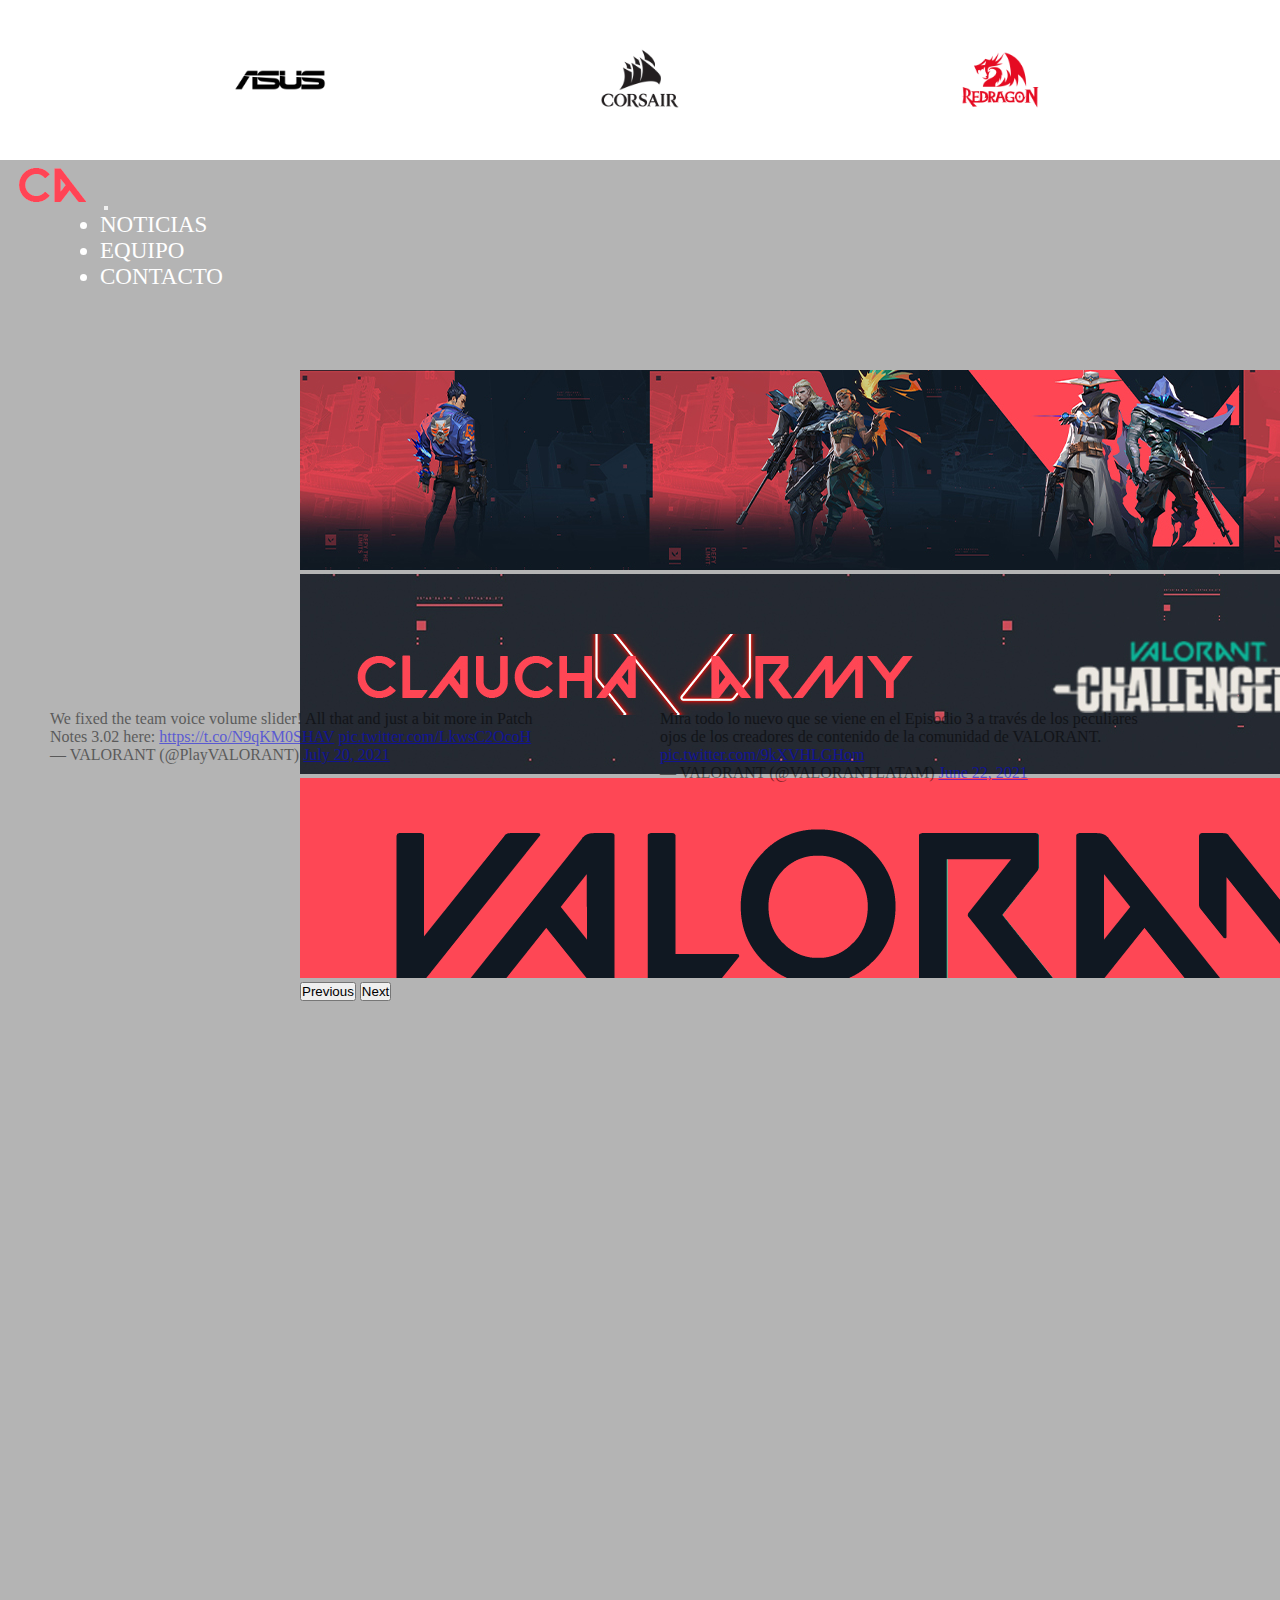
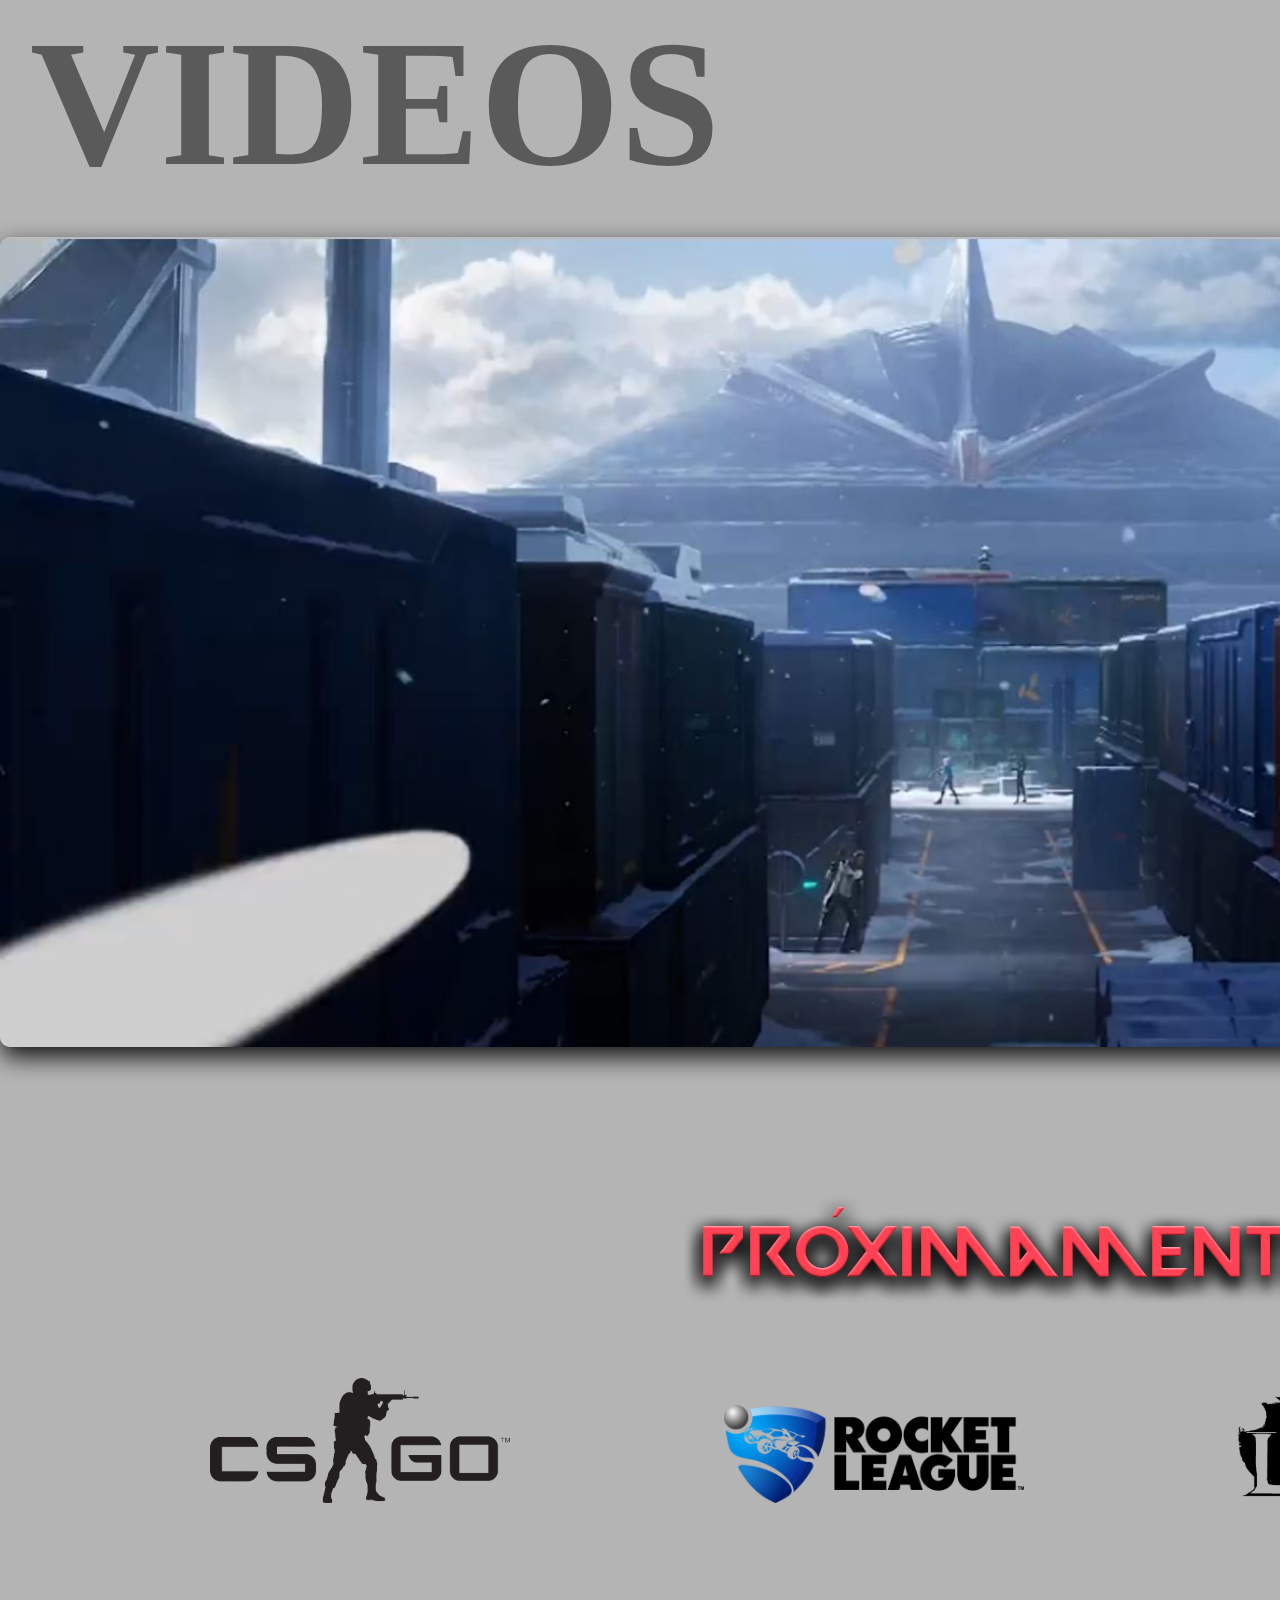
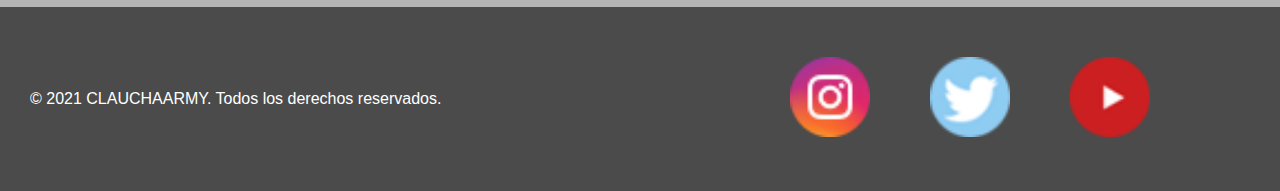
==== commit ec493ca0: "se soluciona texto y errores de mobile" ====
--- a/index.html
+++ b/index.html
@@ -70,6 +70,11 @@
                 </button>
             </div>
         </div>
+        <div class="tituloTexto">
+            <div>
+                <h1>Valoran</h1>
+            </div>
+        </div>
         <div class="index1">
             <blockquote class="twitter-tweet">
                 <p lang="en" dir="ltr">We fixed the team voice volume slider! All that and just a bit more in Patch
--- a/css/style.css
+++ b/css/style.css
@@ -64,6 +64,13 @@
 
 /* main */
 
+.tituloTexto {
+  width: 10px;
+  height: auto;
+  font-family: -apple-system, BlinkMacSystemFont, 'Segoe UI', Roboto, Oxygen, Ubuntu, Cantarell, 'Open Sans', 'Helvetica Neue', sans-serif;
+  color: rgb(180, 180, 180);
+}
+
 .logoIndex {
   min-width: 50%;
   min-height: 50%;
@@ -134,7 +141,7 @@
 /* subnoticias */
 
 .subNoticia {
-  font-family: fantasy;
+  font-family:'Segoe UI', Tahoma, Geneva, Verdana, sans-serif;
   font-size: 120px;
   color: #fff;
 }
@@ -173,12 +180,16 @@
 }
 
 .redes img {
-  padding-right: 50px;
+  width: 80px;
+  padding-left: 30px;
+  align-items: center;
+  margin-left: 30px;
 }
 
 .derechos {
   color: white;
-  font-family: fantasy;
+  font-family:Verdana, Geneva, Tahoma, sans-serif, 'Times New Roman', Times, serif;
+  width: 100%;
 }
 
 .carrucel {
@@ -394,7 +405,8 @@
 }
 
 .labelblanco {
-    color: white;
+  font-family: Georgia, 'Times New Roman', Times, serif;
+  color: white;
 }
 
 .checks {
@@ -489,6 +501,18 @@
   display: flex;
   height: auto;
   }
+
+  .footerClass {
+  width: 100%;
+  background-color: #4b4b4b;
+  display: flex;
+  justify-content: space-between;
+  align-items: center;
+ }
+
+ .redes img {
+  padding-right: 5px;
+ }
 }
 
 /* main */
@@ -496,7 +520,7 @@
 @media screen and (max-width: 800px) {
   
   .nav-link {
-  width: 50%;
+  width: 100%;
  }
 
   .carrucel {
@@ -573,7 +597,7 @@
   height: auto;
   margin: 10px;
   margin-left: 20px;
-}
+ }
 
 }
 
@@ -582,21 +606,24 @@
 @media screen and (max-width: 800px) {
 
   .box-equipo {
+
+    margin: 0px;
     display: flex;
     flex-direction: column;
-   margin-top: 0px;
-   margin-left: 0px;
-
- }
+   margin-top: 100px;
+   height: auto;
+  }
 
  .box-equipo .imgEquipo {
-  margin: 50px;
+   margin: 0px;
+   margin-left: 60px;
+   margin-bottom: 30px;
   border: 4px solid #fff;
   border-radius: 10px;
   filter: grayscale(100%);
   transition: all 800ms linear;
 
- }
+  }
 
  .imgEquipo{
     opacity: 0.8;
@@ -614,11 +641,12 @@
 
  .footerClass {
    padding-left: 10px;
+   width: 100%;
+   height: auto;
   position: relative;
   background-color: #4b4b4b;
-  display: flex;
-  /* justify-content: space-between;
-  align-items: center; */
+  display: block;
+  margin: 0px;
  }
 
  .redes img {
@@ -626,7 +654,12 @@
  }
 }
 
+/* html Contacto */
+
 @media screen and (max-width: 800px) {
+
+  
+
   .contenedorGrid {
     display: flex;
     flex-direction: column;
@@ -641,8 +674,49 @@
   border-radius: 10px;
 
  }
-
-}
+ .textoForm {
+  width: 80%;
+  height: 80%;
+ }
+ .cajaRedes {
+  display: flex;
+  flex-direction: column;
+  align-items: center;
+
+ }
+
+.cajaRedes ul li a {
+  padding: 10px;
+  line-height: 50px;
+  font-size: 18px;
+  
+ }
+
+.cajaRedes ul li a img {
+  width: 50px;
+  height: auto;
+  filter: none;
+ 
+ }
+
+.cajaRedes ul:hover a {
+  filter: none;
+ }
+
+.cajaRedes ul li a:hover {
+  transform: none;
+  filter: none;
+ }
+
+.cajaRedes ul li a img:hover {
+  width: 50px;
+  height: auto;
+  filter: none;
+
+ }
+ 
+}
+
 @media screen and (max-width: 800px) {
  .conteinerVideos {
  display: flex;
@@ -671,4 +745,4 @@
    margin-top: 30px;
  }
 
-}+}
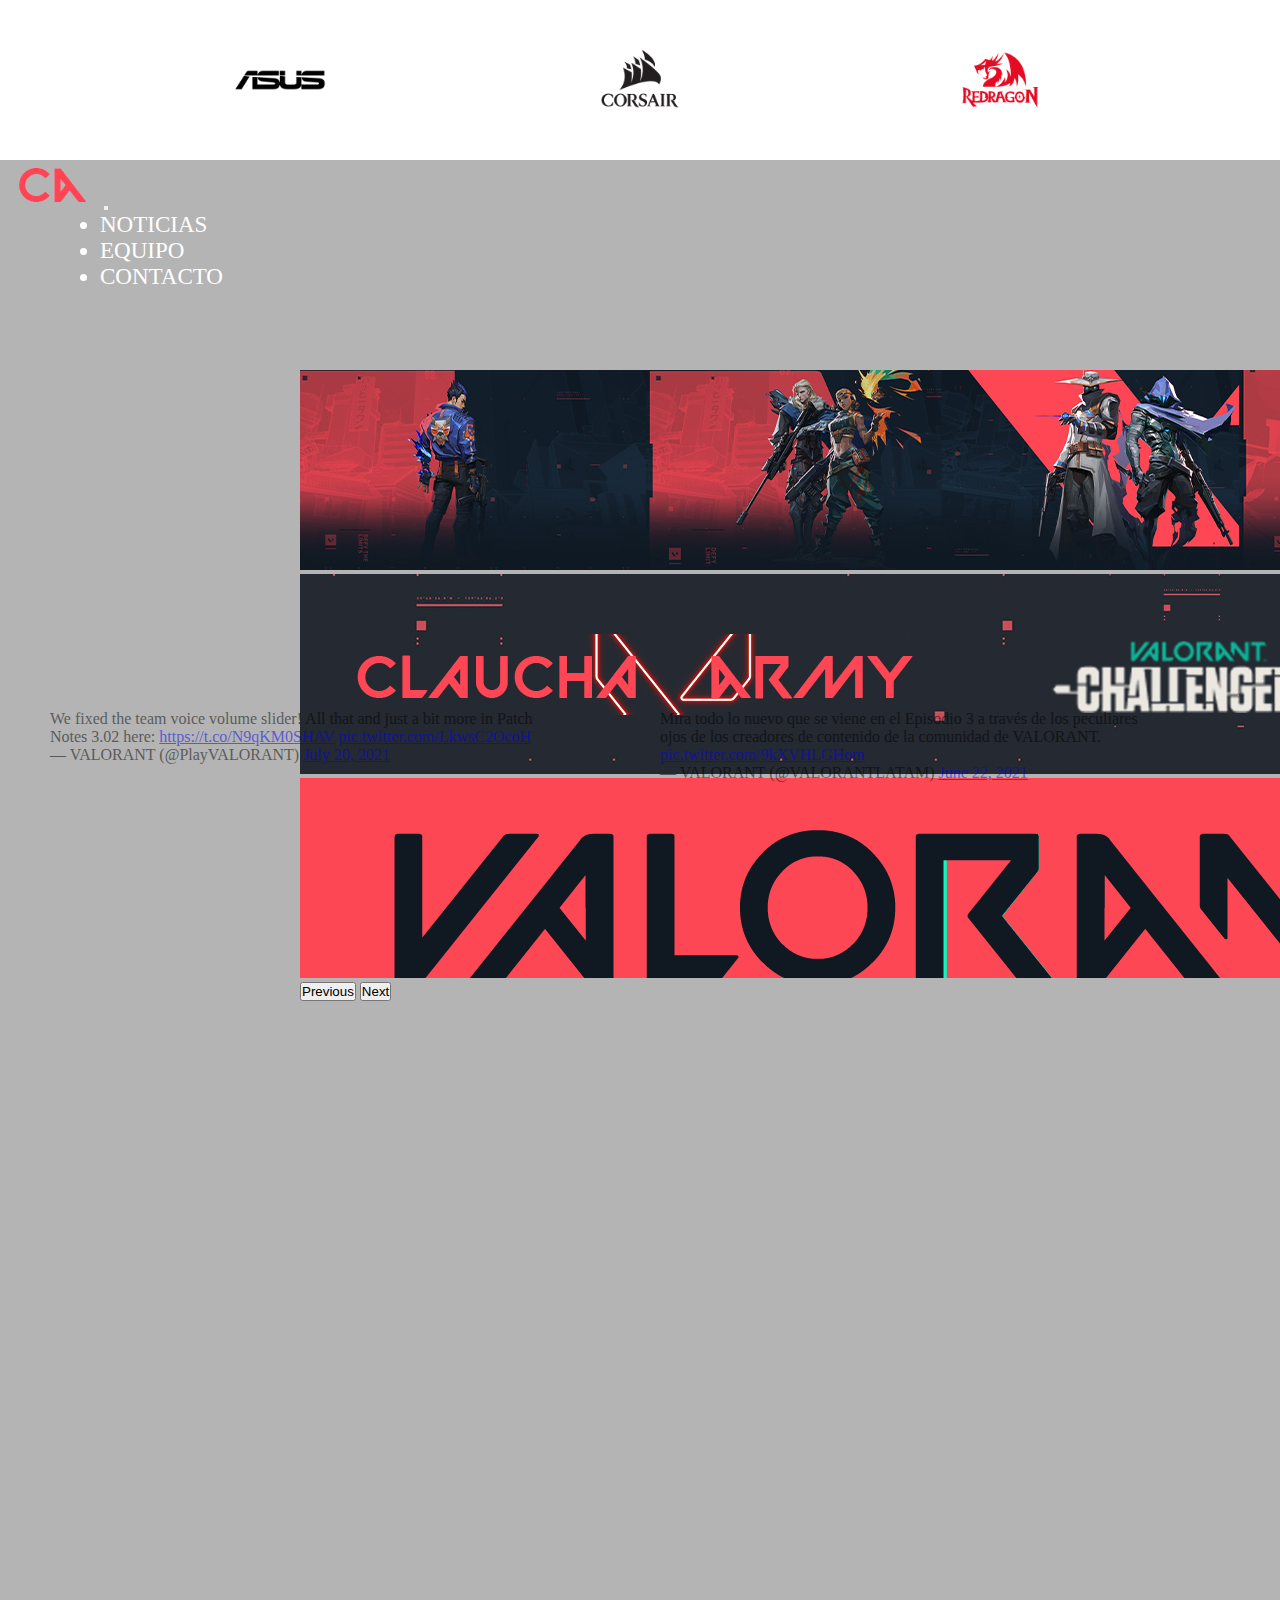
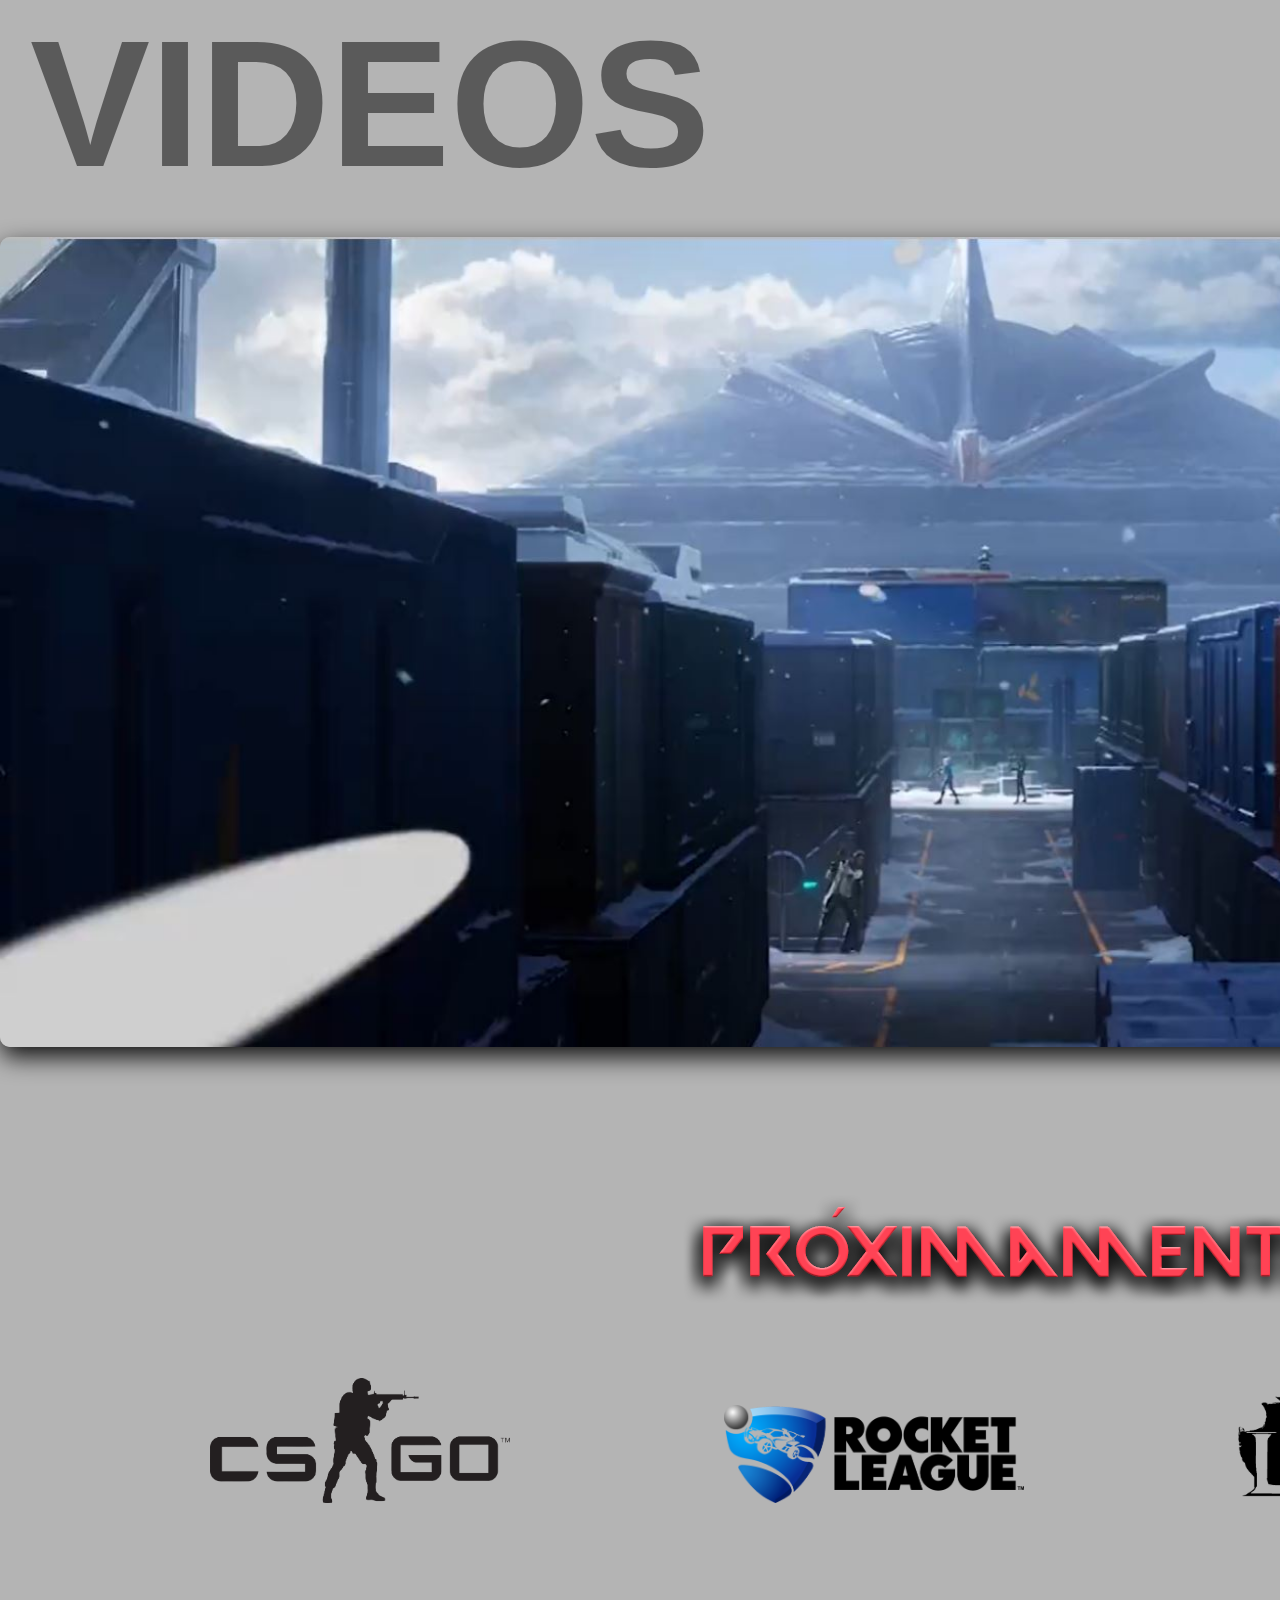
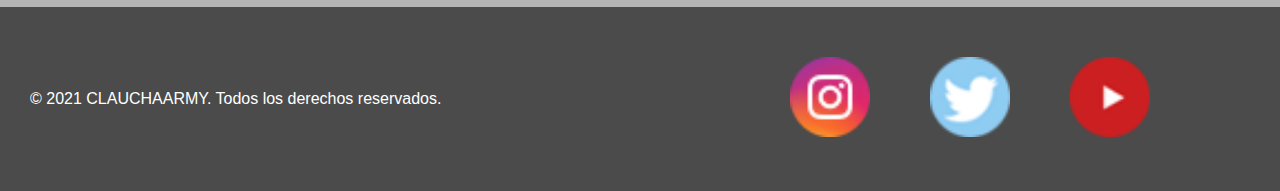
==== commit e243e203: "solucion de index y stilo" ====
--- a/index.html
+++ b/index.html
@@ -70,11 +70,7 @@
                 </button>
             </div>
         </div>
-        <div class="tituloTexto">
-            <div>
-                <h1>Valoran</h1>
-            </div>
-        </div>
+
         <div class="index1">
             <blockquote class="twitter-tweet">
                 <p lang="en" dir="ltr">We fixed the team voice volume slider! All that and just a bit more in Patch
--- a/css/style.css
+++ b/css/style.css
@@ -119,7 +119,7 @@
 }
 
 .mediaVideo .linkVideo {
-  font-family: fantasy;
+  font-family:'Segoe UI', Tahoma, Geneva, Verdana, sans-serif;
   z-index: 200;
 }
 
@@ -416,6 +416,11 @@
 .pais {
   margin-bottom: 30px;
 }
+
+ .textoForm {
+  width: 80%;
+  height: 80%;
+ }
 
 .contenedorGrid {
   display: grid;
@@ -725,7 +730,7 @@
 
  #tituloVid h3{
   color: #ff4555;
-  font-family: fantasy;
+  font-family:'Segoe UI', Tahoma, Geneva, Verdana, sans-serif;
   width: 100%;
   margin: 0px;
   margin-top: 40px;
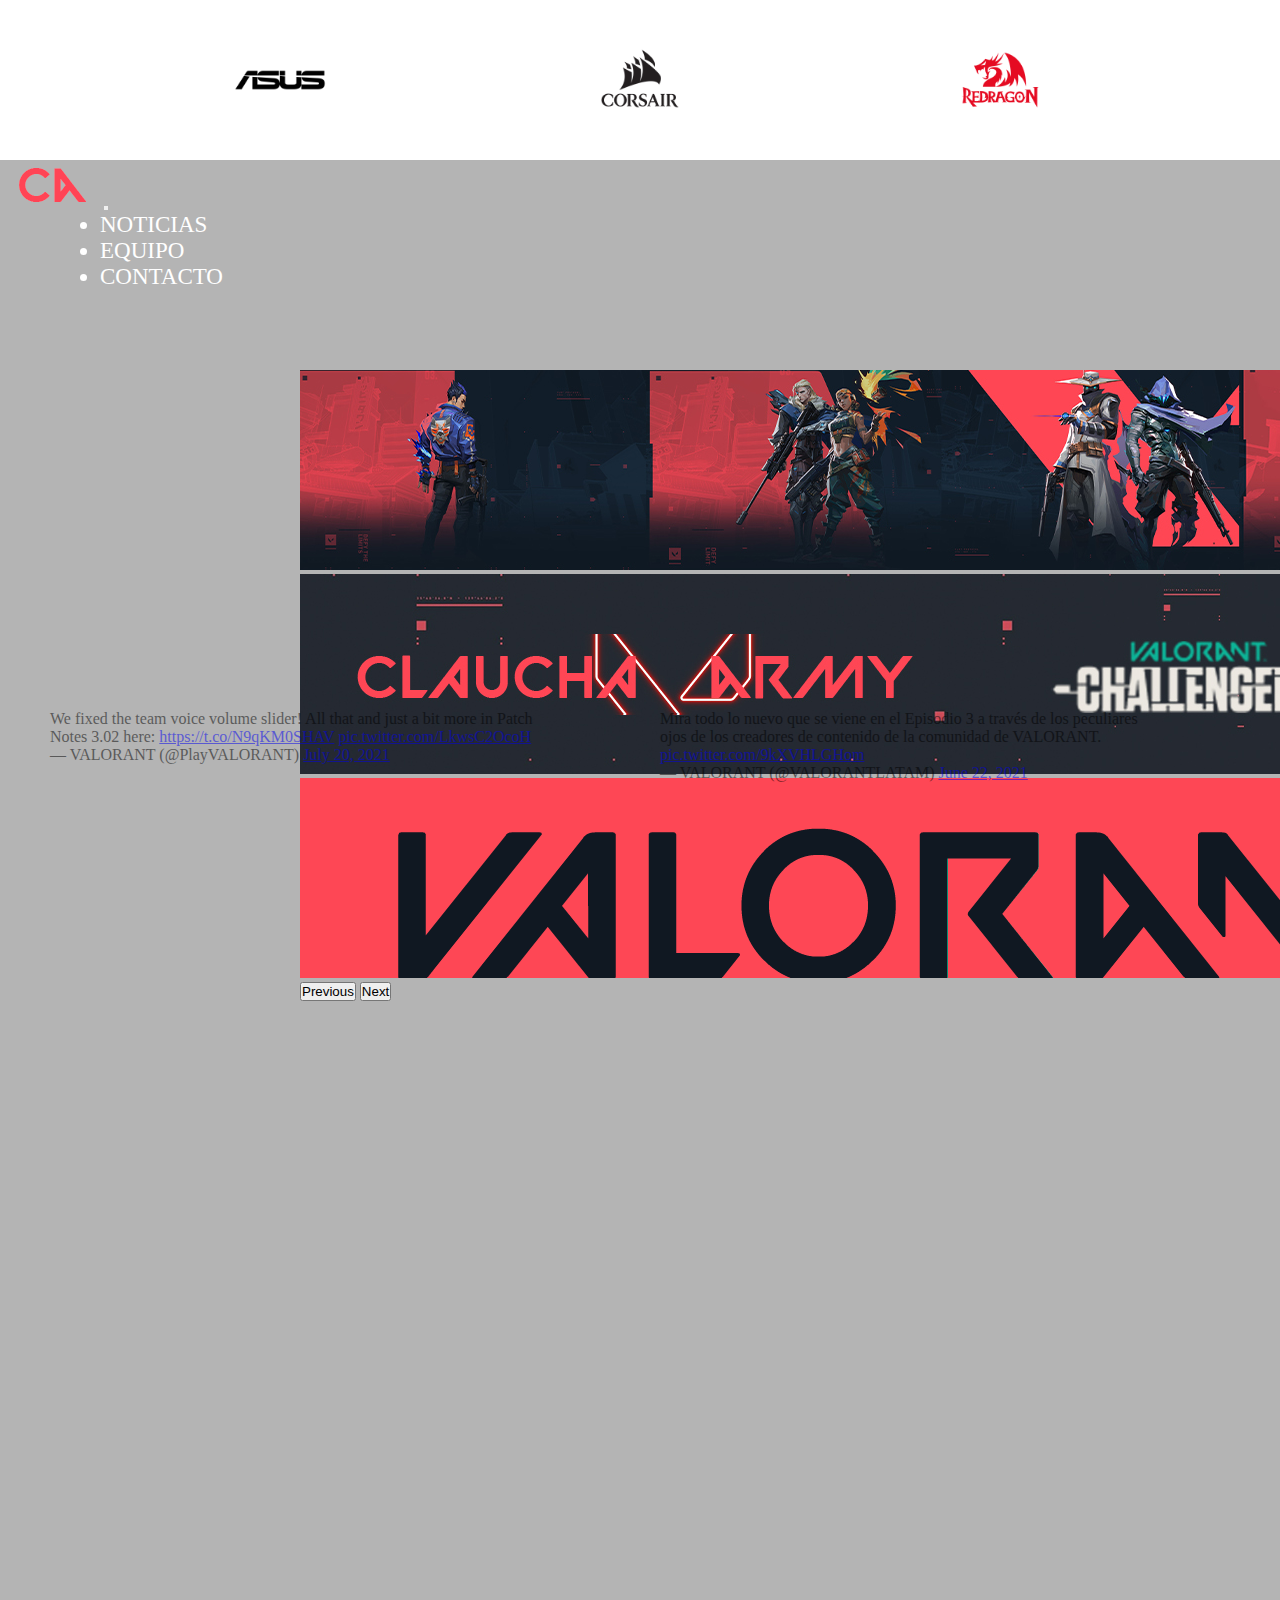
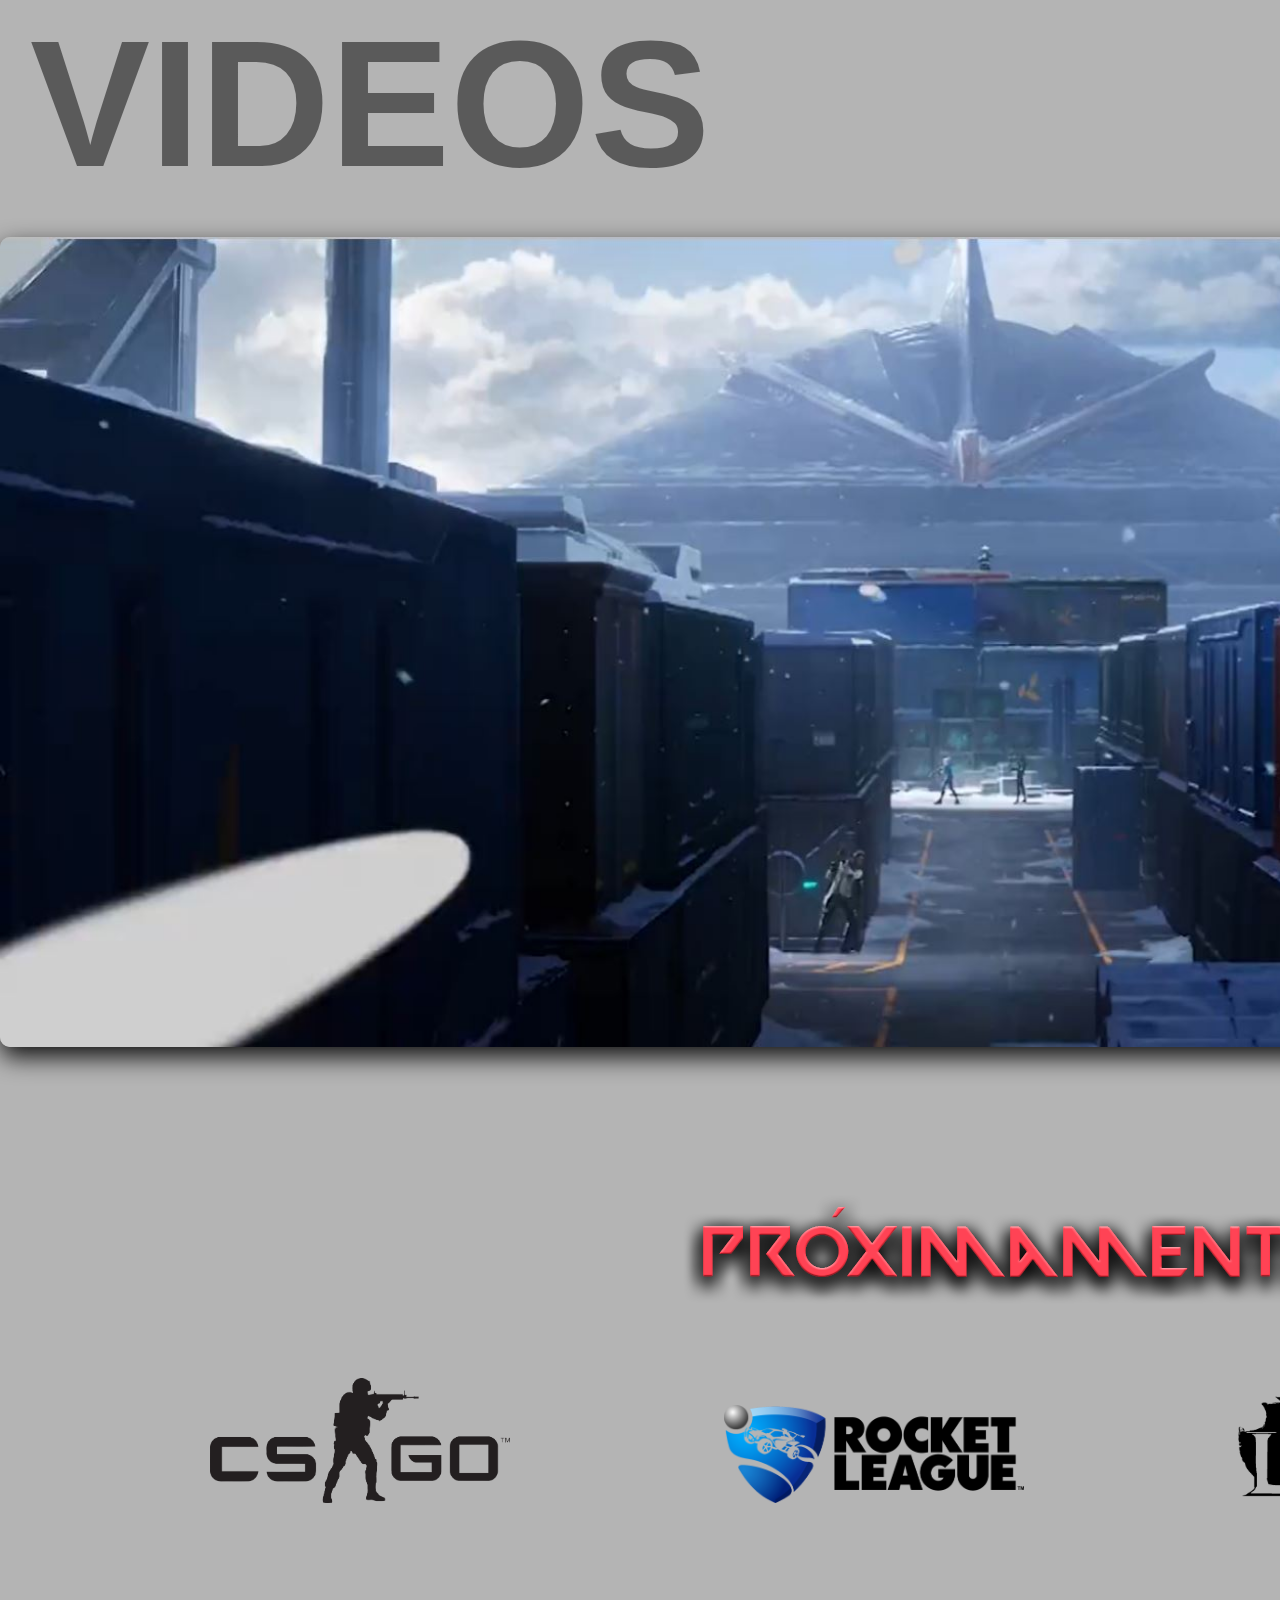
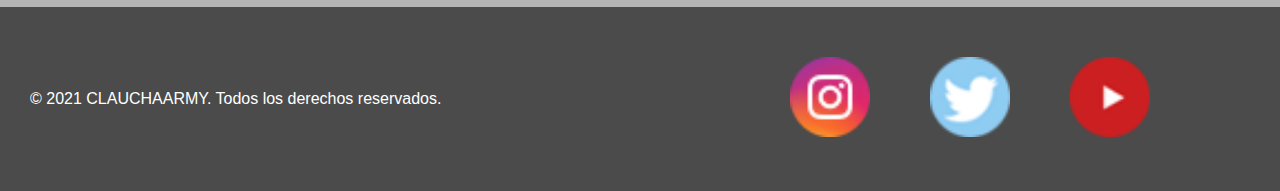
==== commit cd0d20aa: "se agregan Meta CEO en Index" ====
--- a/index.html
+++ b/index.html
@@ -4,6 +4,8 @@
 <head>
     <meta charset="utf-8">
     <meta name="viewport" content="width=device-width, initial-scale=1">
+    <meta name="description" content="Valorant copetitivo">
+    <meta name="keywords" content="videojuego,shooter,valorant,computadoras">
     <link href="https://cdn.jsdelivr.net/npm/bootstrap@5.0.2/dist/css/bootstrap.min.css" rel="stylesheet"
         integrity="sha384-EVSTQN3/azprG1Anm3QDgpJLIm9Nao0Yz1ztcQTwFspd3yD65VohhpuuCOmLASjC" crossorigin="anonymous">
     <title>[C.A]</title>
